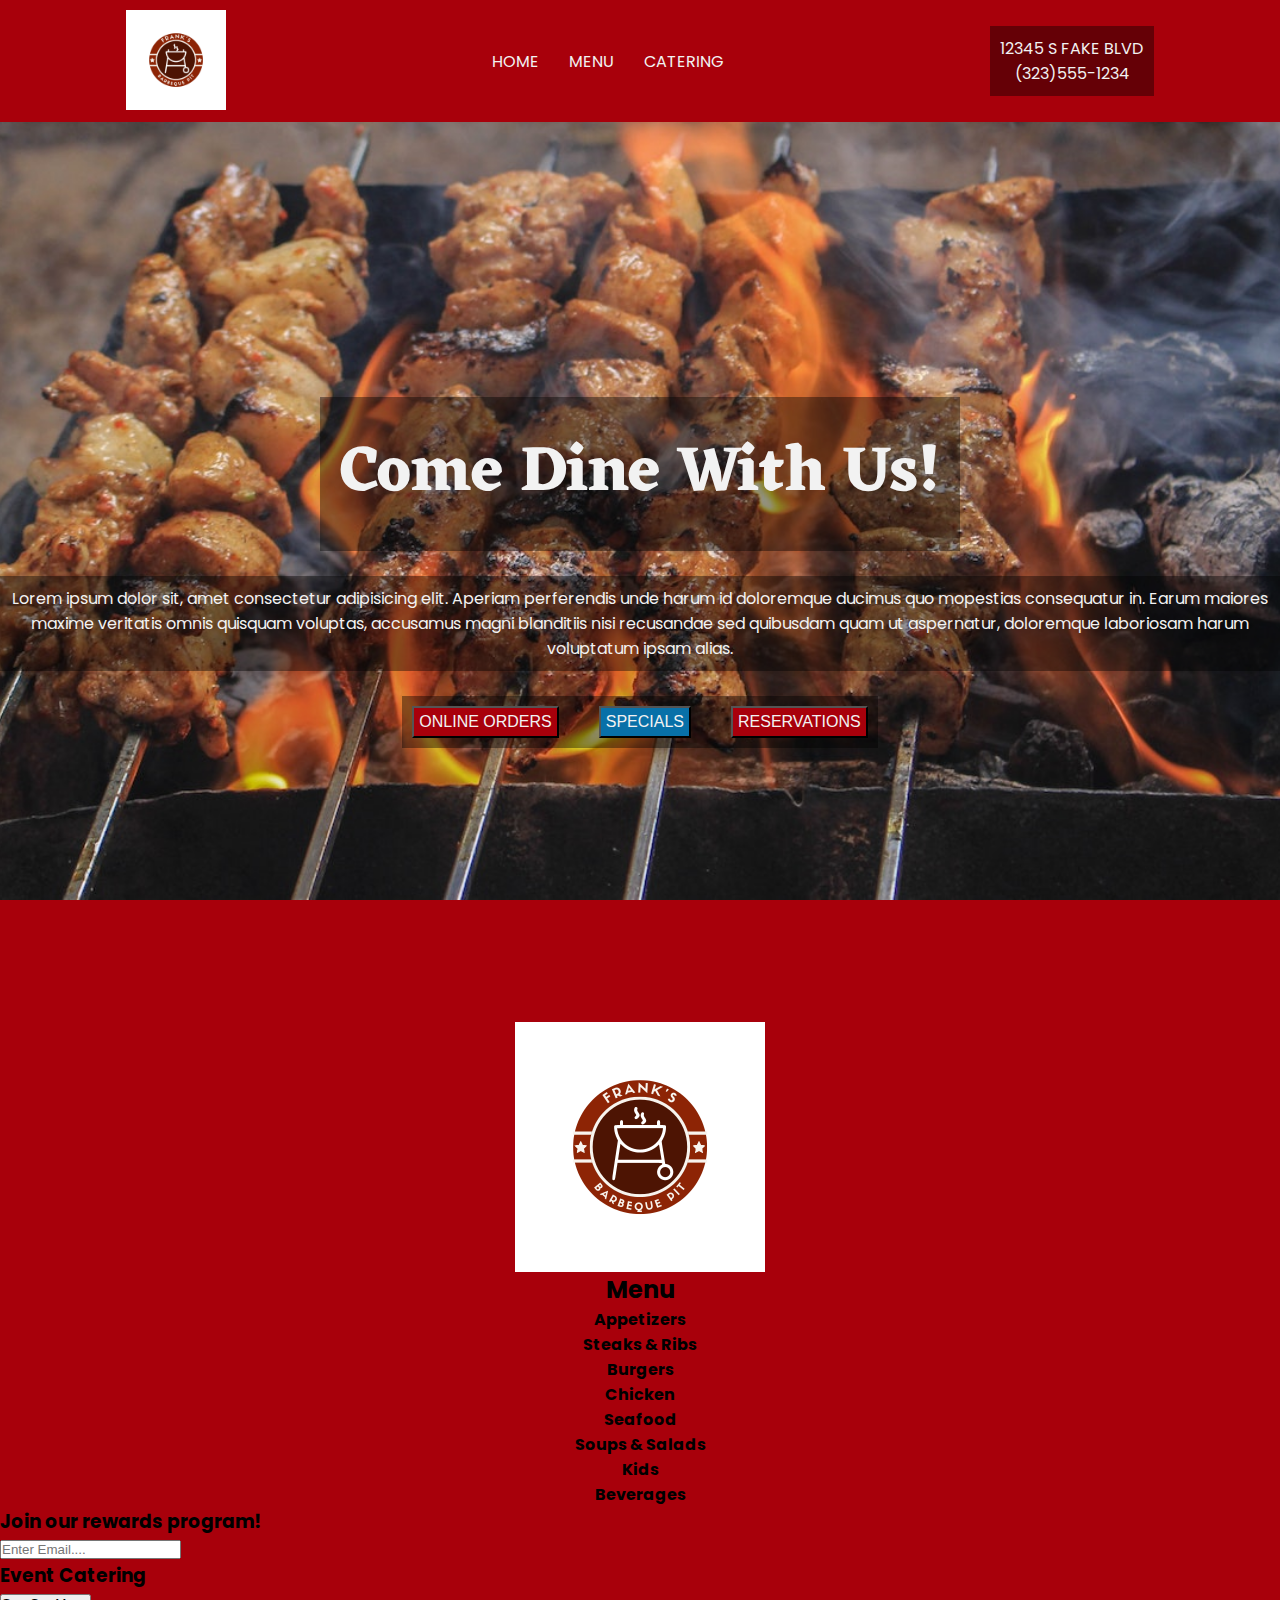
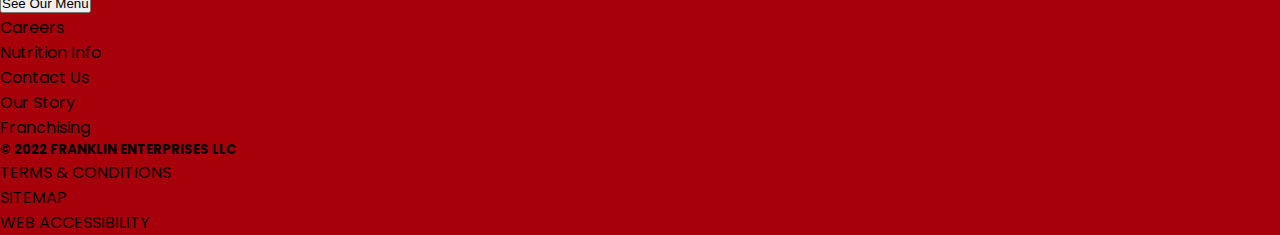
==== index.html @ a1665908 "Initial commit for Frank's BBQ Pit. Most of homepage header and main text finished. Remaining is the" ====
<!DOCTYPE html>
<html lang="en">
    <head>
        <meta charset="utf-8">
        <meta http-equiv="X-UA-Compatible" content="IE=edge">
        <title>Frank's BBQ Pit</title>
        <meta name="description" content="">
        <meta name="viewport" content="width=device-width, initial-scale=1">
        <link rel="stylesheet" href="styles.css">
    </head>
    <body>
        <div class="background">
            <div class="bgpic">
                <header>
                    <div class="logo">
                        <img src="frankslogo.png">
                    </div>
                    <div class="nav">
                        <ul>
                            <li>HOME</li>
                            <li>MENU</li>
                            <li>CATERING</li>
                        </ul>
                    </div>
                    <div class="contact">
                        <p>12345 S FAKE BLVD</p>
                        <p>(323)555-1234</p>
                    </div>
                </header>
                    <div class="main">
                            <div>
                                <h1>Come Dine With Us!</h1>
                            </div>
                            <div>
                                <p class="main-p">Lorem ipsum dolor sit, amet consectetur adipisicing elit. Aperiam perferendis unde 
                                    harum id doloremque ducimus quo mopestias consequatur in. Earum maiores maxime veritatis 
                                    omnis quisquam voluptas, accusamus magni blanditiis nisi recusandae sed quibusdam quam ut aspernatur, 
                                    doloremque laboriosam harum voluptatum ipsam alias.</p>
                           </div>
                    
                            <div class="main-btns">
                                <button class="btns" id="onlineorder">ONLINE ORDERS</button>
                                <button class="btns" id="specials">SPECIALS</button>
                                <button class="btns" id="callahead">RESERVATIONS</button>
                            </div>
                    </div>    
                        <div class="menu-container">
                            <img id="main-logo" src="frankslogo.png">
                            <div>
                                <h2>Menu</h2>
                            </div>
                            <div>
                                <h4>Appetizers</h4>
                            </div>
                            <div>
                                <h4>Steaks & Ribs</h4>
                            </div>
                            <div>
                                <h4>Burgers</h4>
                            </div>
                            <div>
                                <h4>Chicken</h4>
                            </div>
                            <div>
                                <h4>Seafood</h4>
                            </div>
                            <div>
                                <h4>Soups & Salads</h4>
                            </div>
                            <div>
                                <h4>Kids</h4>
                            </div>
                            <div>
                                <h4>Beverages</h4>
                            </div>
                        </div>
                        <div class="rewards">
                            <h3>Join our rewards program!</h3>
                            <input type="email" placeholder="Enter Email....">
                        </div>
                        <div class="catering">
                            <h3>Event Catering</h3>
                            <button>See Our Menu</button>
                        </div>    
            <footer>
                <ul>
                    <li>Careers</li>
                    <li>Nutrition Info</li>
                    <li>Contact Us</li>
                    <li>Our Story</li>
                    <li>Franchising</li>
                </ul>
                <h5>&COPY 2022 FRANKLIN ENTERPRISES LLC</h5>
                <ul>
                    <li>TERMS & CONDITIONS</li>
                    <li>SITEMAP</li>
                    <li>WEB ACCESSIBILITY</li>
                </ul>
            </footer>

        </div>
        <script src="script.js" async defer></script>
    </body>
</html>
---- styles.css ----
/* dark red #A8000B
    red #F50112
    medium red #FF1929
    yellow #F5EF18
    lighter blue #18A7F5
    dark blue #0870A8*/

    @import url('https://fonts.googleapis.com/css2?family=BioRhyme:wght@300;400;700&family=Eczar:wght@400;500;700&family=Poppins:ital,wght@0,300;0,400;0,700;1,300&family=Roboto+Slab:wght@400;600;700&display=swap');
   /* font-family: 'BioRhyme', serif;
   font-family: 'Eczar', serif;
   font-family: 'Roboto Slab', serif;
   font-family:'Poppins', sans serif
   */


* {
    box-sizing:border-box;
    margin:0;
    padding:0;
}

body {
    margin:0 auto;
    background-color:#A8000B;
    height:100%;
    /*font-family:'Eczar'*/
    /*font-family:'roboto slab';*/
    font-family:'poppins';
    /*font-family:'BioRhyme'*/
    
}

header {
    background-color:#A8000B;
    display:flex;
    justify-content:space-around;
    align-items:center;
    color:#f2f2f2;
}

header ul {
    display:flex;
    justify-content:center;
    align-items:center;
}
header li {
    display:flex;
    list-style:none;
    justify-content:center;
    padding:15px;
    font-size:1em;
}

.contact {
    text-align:center;
    background-color:rgba(0, 0, 0, 0.4);
    padding:10px;
}



.bgpic {
    background-image:url(sizzlemeats-md.jpg);
    background-repeat:no-repeat;
    background-size:cover;
    height:100vh;
    background-position:center;
}

.main-p {
    background-color:rgba(0, 0, 0, 0.4);
    padding:10px 10px;
}

.logo {
    margin-top:10px;
    margin-bottom:5px;
}
header img {
    height:100px;
    width:100px;
}

.main {
    height:100vh;
    text-align:center;
    display:flex;
    flex-direction:column;
    justify-content:center;
    align-items:center;
    gap:25px;
    color:#f2f2f2;
}


h1 {
    font-size:4em;
    padding:20px;
    background-color:rgba(0, 0, 0, 0.4);
    font-family:'Eczar', serif;
}

.main-btns {
    display:flex;
    justify-content:center;
    align-items:center;
    gap:40px;
    padding:10px;
    background-color:rgba(0, 0, 0, 0.4);
}
.btns {
    text-align:center;
    padding:5px;
    font-size:1em;
    color:#f2f2f2;
    font-weight:400;
}
#onlineorder {
    background-color:#A8000B;
}

#specials {
    background-color:/*#F5EF18*/
    /*#18A7F5*/
    #0870A8
}

#callahead {
    background-color:#A8000B;
}

.menu-container {
    display:flex;
    flex-direction:column;
    justify-content:center;
    align-items:center;
}

#main-logo {
    width:250px;
    height:auto;

}
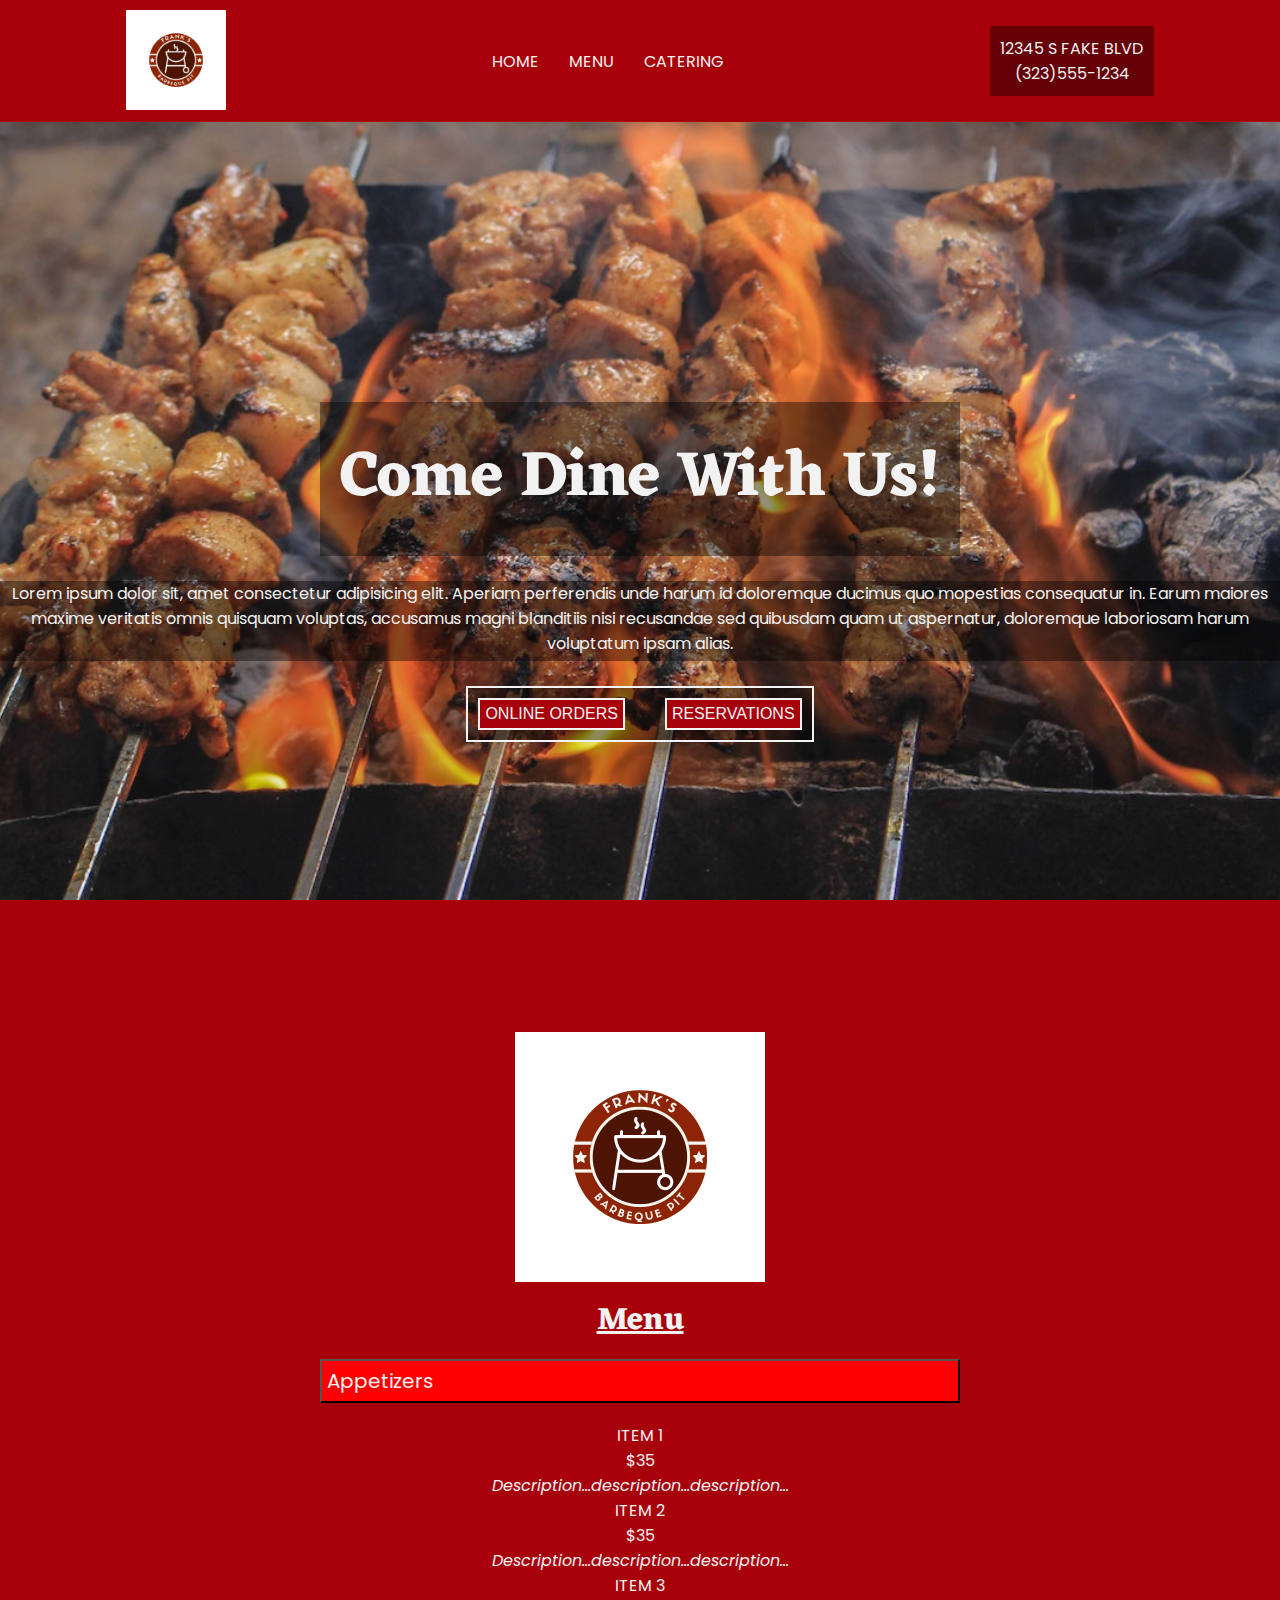
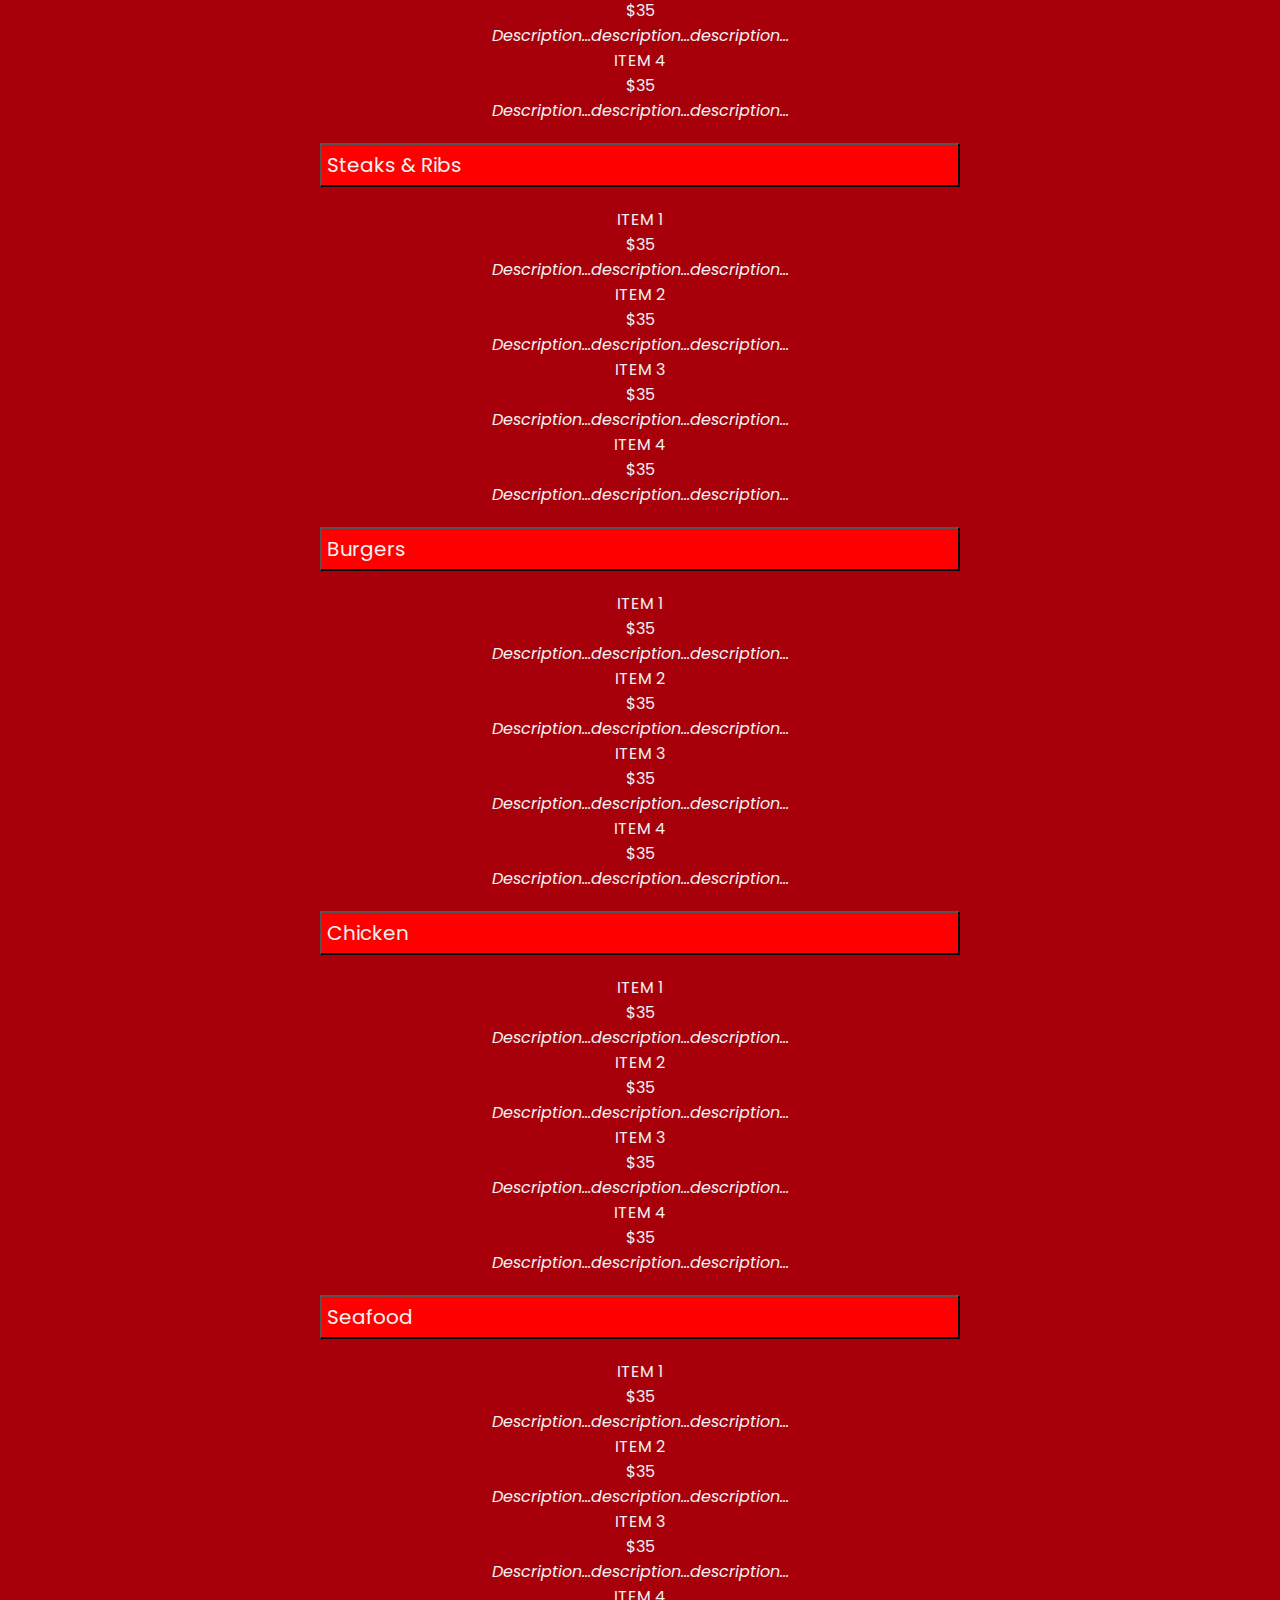
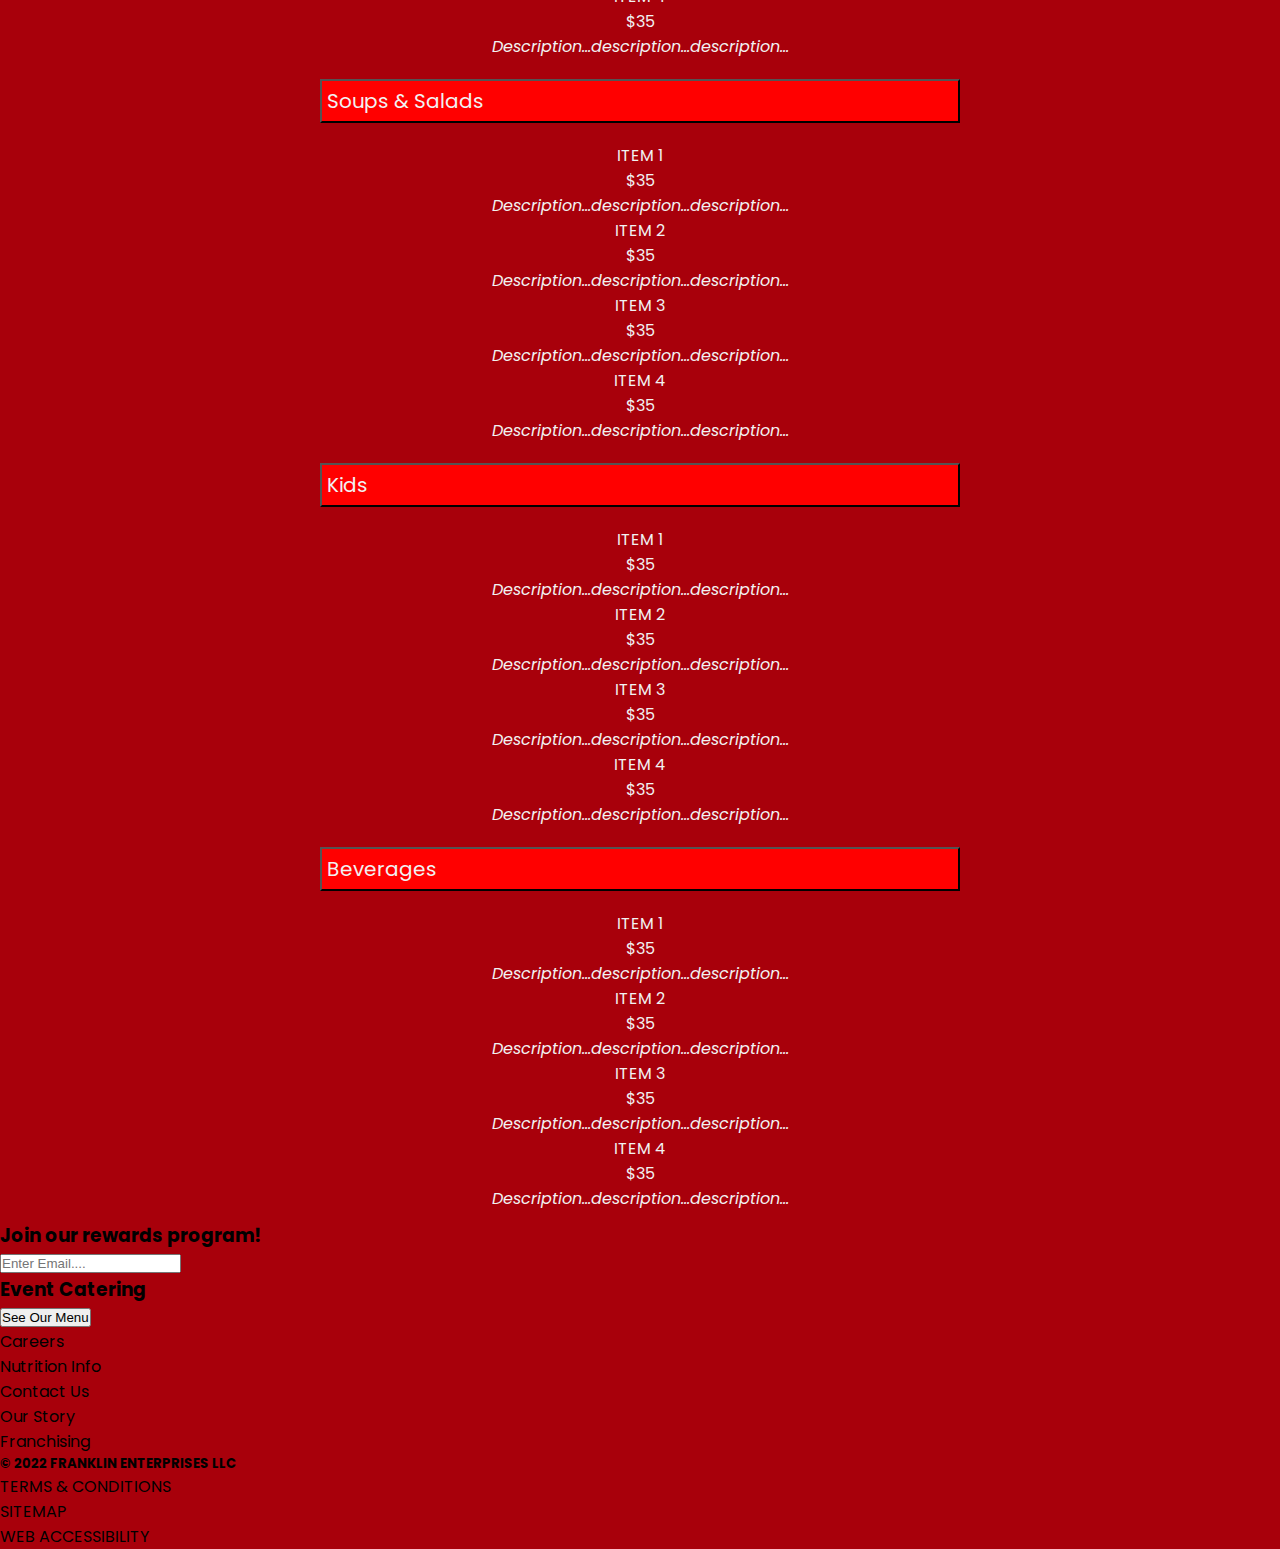
==== commit 342b2063: "Attempted to style and add content to menu items" ====
--- a/index.html
+++ b/index.html
@@ -11,22 +11,24 @@
     <body>
         <div class="background">
             <div class="bgpic">
-                <header>
-                    <div class="logo">
-                        <img src="frankslogo.png">
-                    </div>
-                    <div class="nav">
-                        <ul>
-                            <li>HOME</li>
-                            <li>MENU</li>
-                            <li>CATERING</li>
-                        </ul>
-                    </div>
-                    <div class="contact">
-                        <p>12345 S FAKE BLVD</p>
-                        <p>(323)555-1234</p>
-                    </div>
-                </header>
+                <div>
+                    <header>
+                        <div class="logo">
+                            <img src="frankslogo.png">
+                        </div>
+                        <div class="nav">
+                            <ul>
+                                <li>HOME</li>
+                                <li>MENU</li>
+                                <li>CATERING</li>
+                            </ul>
+                        </div>
+                        <div class="contact">
+                            <p>12345 S FAKE BLVD</p>
+                            <p>(323)555-1234</p>
+                        </div>
+                    </header>
+                </div>
                     <div class="main">
                             <div>
                                 <h1>Come Dine With Us!</h1>
@@ -40,7 +42,6 @@
                     
                             <div class="main-btns">
                                 <button class="btns" id="onlineorder">ONLINE ORDERS</button>
-                                <button class="btns" id="specials">SPECIALS</button>
                                 <button class="btns" id="callahead">RESERVATIONS</button>
                             </div>
                     </div>    
@@ -49,29 +50,204 @@
                             <div>
                                 <h2>Menu</h2>
                             </div>
-                            <div>
-                                <h4>Appetizers</h4>
-                            </div>
-                            <div>
-                                <h4>Steaks & Ribs</h4>
-                            </div>
-                            <div>
-                                <h4>Burgers</h4>
-                            </div>
-                            <div>
-                                <h4>Chicken</h4>
-                            </div>
-                            <div>
-                                <h4>Seafood</h4>
-                            </div>
-                            <div>
-                                <h4>Soups & Salads</h4>
-                            </div>
-                            <div>
-                                <h4>Kids</h4>
-                            </div>
-                            <div>
-                                <h4>Beverages</h4>
+                            <div class="menuoption">
+                                <button class="menu-btn">Appetizers</button>
+                                <div class="menucontent">
+                                    <div>
+                                        <p>ITEM 1</p>
+                                        <span>$35</span>
+                                        <p><em>Description...description...description...</em></p>
+                                    </div>
+                                    <div>
+                                        <p>ITEM 2</p>
+                                        <span>$35</span>
+                                        <p><em>Description...description...description...</em></p>
+                                    </div>
+                                    <div>
+                                        <p>ITEM 3</p>
+                                        <span>$35</span>
+                                        <p><em>Description...description...description...</em></p>
+                                    </div>
+                                    <div>
+                                        <p>ITEM 4</p>
+                                        <span>$35</span>
+                                        <p><em>Description...description...description...</em></p>
+                                    </div>
+                                </div>
+                            </div>
+                            <div class="menuoption">
+                                <button class="menu-btn">Steaks & Ribs</button>
+                                <div class="menucontent">
+                                    <div>
+                                        <p>ITEM 1</p>
+                                        <span>$35</span>
+                                        <p><em>Description...description...description...</em></p>
+                                    </div>
+                                    <div>
+                                        <p>ITEM 2</p>
+                                        <span>$35</span>
+                                        <p><em>Description...description...description...</em></p>
+                                    </div>
+                                    <div>
+                                        <p>ITEM 3</p>
+                                        <span>$35</span>
+                                        <p><em>Description...description...description...</em></p>
+                                    </div>
+                                    <div>
+                                        <p>ITEM 4</p>
+                                        <span>$35</span>
+                                        <p><em>Description...description...description...</em></p>
+                                    </div>
+                            </div>
+                            <div class="menuoption">
+                                <button class="menu-btn">Burgers</button>
+                                <div class="menucontent">
+                                    <div>
+                                        <p>ITEM 1</p>
+                                        <span>$35</span>
+                                        <p><em>Description...description...description...</em></p>
+                                    </div>
+                                    <div>
+                                        <p>ITEM 2</p>
+                                        <span>$35</span>
+                                        <p><em>Description...description...description...</em></p>
+                                    </div>
+                                    <div>
+                                        <p>ITEM 3</p>
+                                        <span>$35</span>
+                                        <p><em>Description...description...description...</em></p>
+                                    </div>
+                                    <div>
+                                        <p>ITEM 4</p>
+                                        <span>$35</span>
+                                        <p><em>Description...description...description...</em></p>
+                                    </div>
+                                </div>
+                            </div>
+                            <div class="menuoption">
+                                <button class="menu-btn">Chicken</button>
+                                <div class="menucontent">
+                                    <div>
+                                        <p>ITEM 1</p>
+                                        <span>$35</span>
+                                        <p><em>Description...description...description...</em></p>
+                                    </div>
+                                    <div>
+                                        <p>ITEM 2</p>
+                                        <span>$35</span>
+                                        <p><em>Description...description...description...</em></p>
+                                    </div>
+                                    <div>
+                                        <p>ITEM 3</p>
+                                        <span>$35</span>
+                                        <p><em>Description...description...description...</em></p>
+                                    </div>
+                                    <div>
+                                        <p>ITEM 4</p>
+                                        <span>$35</span>
+                                        <p><em>Description...description...description...</em></p>
+                                    </div>
+                                </div>
+                            </div>
+                            <div class="menuoption">
+                                <button class="menu-btn">Seafood</button>
+                                <div class="menucontent">
+                                    <div>
+                                        <p>ITEM 1</p>
+                                        <span>$35</span>
+                                        <p><em>Description...description...description...</em></p>
+                                    </div>
+                                    <div>
+                                        <p>ITEM 2</p>
+                                        <span>$35</span>
+                                        <p><em>Description...description...description...</em></p>
+                                    </div>
+                                    <div>
+                                        <p>ITEM 3</p>
+                                        <span>$35</span>
+                                        <p><em>Description...description...description...</em></p>
+                                    </div>
+                                    <div>
+                                        <p>ITEM 4</p>
+                                        <span>$35</span>
+                                        <p><em>Description...description...description...</em></p>
+                                    </div>
+                                </div>
+                            </div>
+                            <div class="menuoption">
+                                <button class="menu-btn">Soups & Salads</button>
+                                <div class="menucontent">
+                                    <div>
+                                        <p>ITEM 1</p>
+                                        <span>$35</span>
+                                        <p><em>Description...description...description...</em></p>
+                                    </div>
+                                    <div>
+                                        <p>ITEM 2</p>
+                                        <span>$35</span>
+                                        <p><em>Description...description...description...</em></p>
+                                    </div>
+                                    <div>
+                                        <p>ITEM 3</p>
+                                        <span>$35</span>
+                                        <p><em>Description...description...description...</em></p>
+                                    </div>
+                                    <div>
+                                        <p>ITEM 4</p>
+                                        <span>$35</span>
+                                        <p><em>Description...description...description...</em></p>
+                                    </div>
+                                </div>
+                            </div>
+                            <div class="menuoption">
+                                <button class="menu-btn">Kids</button>
+                                <div class="menucontent">
+                                    <div>
+                                        <p>ITEM 1</p>
+                                        <span>$35</span>
+                                        <p><em>Description...description...description...</em></p>
+                                    </div>
+                                    <div>
+                                        <p>ITEM 2</p>
+                                        <span>$35</span>
+                                        <p><em>Description...description...description...</em></p>
+                                    </div>
+                                    <div>
+                                        <p>ITEM 3</p>
+                                        <span>$35</span>
+                                        <p><em>Description...description...description...</em></p>
+                                    </div>
+                                    <div>
+                                        <p>ITEM 4</p>
+                                        <span>$35</span>
+                                        <p><em>Description...description...description...</em></p>
+                                    </div>
+                                </div>
+                            </div>
+                            <div class="menuoption">
+                                <button class="menu-btn">Beverages</button>
+                                <div class="menucontent">
+                                    <div>
+                                        <p>ITEM 1</p>
+                                        <span>$35</span>
+                                        <p><em>Description...description...description...</em></p>
+                                    </div>
+                                    <div>
+                                        <p>ITEM 2</p>
+                                        <span>$35</span>
+                                        <p><em>Description...description...description...</em></p>
+                                    </div>
+                                    <div>
+                                        <p>ITEM 3</p>
+                                        <span>$35</span>
+                                        <p><em>Description...description...description...</em></p>
+                                    </div>
+                                    <div>
+                                        <p>ITEM 4</p>
+                                        <span>$35</span>
+                                        <p><em>Description...description...description...</em></p>
+                                    </div>
+                                </div>
                             </div>
                         </div>
                         <div class="rewards">
--- a/styles.css
+++ b/styles.css
@@ -36,6 +36,7 @@
     justify-content:space-around;
     align-items:center;
     color:#f2f2f2;
+    margin:0 auto;
 }
 
 header ul {
@@ -69,7 +70,7 @@
 
 .main-p {
     background-color:rgba(0, 0, 0, 0.4);
-    padding:10px 10px;
+    padding:0 10px 5px 10px;
 }
 
 .logo {
@@ -107,6 +108,7 @@
     gap:40px;
     padding:10px;
     background-color:rgba(0, 0, 0, 0.4);
+    border:2px solid #f2f2f2;
 }
 .btns {
     text-align:center;
@@ -114,6 +116,7 @@
     font-size:1em;
     color:#f2f2f2;
     font-weight:400;
+    border:2px solid #f2f2f2;
 }
 #onlineorder {
     background-color:#A8000B;
@@ -129,15 +132,52 @@
     background-color:#A8000B;
 }
 
-.menu-container {
+/*.menu-container {
     display:flex;
     flex-direction:column;
     justify-content:center;
     align-items:center;
-}
+    color: #f2f2f2;
+    background-color:rgba(0, 0, 0, 0.4);
+}*/
 
 #main-logo {
     width:250px;
     height:auto;
+    margin:10px auto;
+    display:flex;
+    
+}
 
+h2 {
+    font-family:'Eczar', serif;
+    display:flex;
+    justify-content:center;
+    color:#f2f2f2;
+    text-decoration:underline;
+    font-size:2em;
 }
+
+.menuoption {
+    display:flex;
+    flex-direction:column;
+}
+
+.menu-btn {
+    margin:10px 25%;
+    padding:5px;
+    text-align:left;
+    font-size:1.25em;
+    background-color:red;
+    color:#f2f2f2;
+    font-family: 'Poppins', sans-serif;
+}
+.menucontent {
+    
+    flex-direction:column;
+    text-align:center;
+    padding:10px 5px;
+    color:#f2f2f2;
+    gap:10px;
+    /*border:2px solid yellow;*/
+}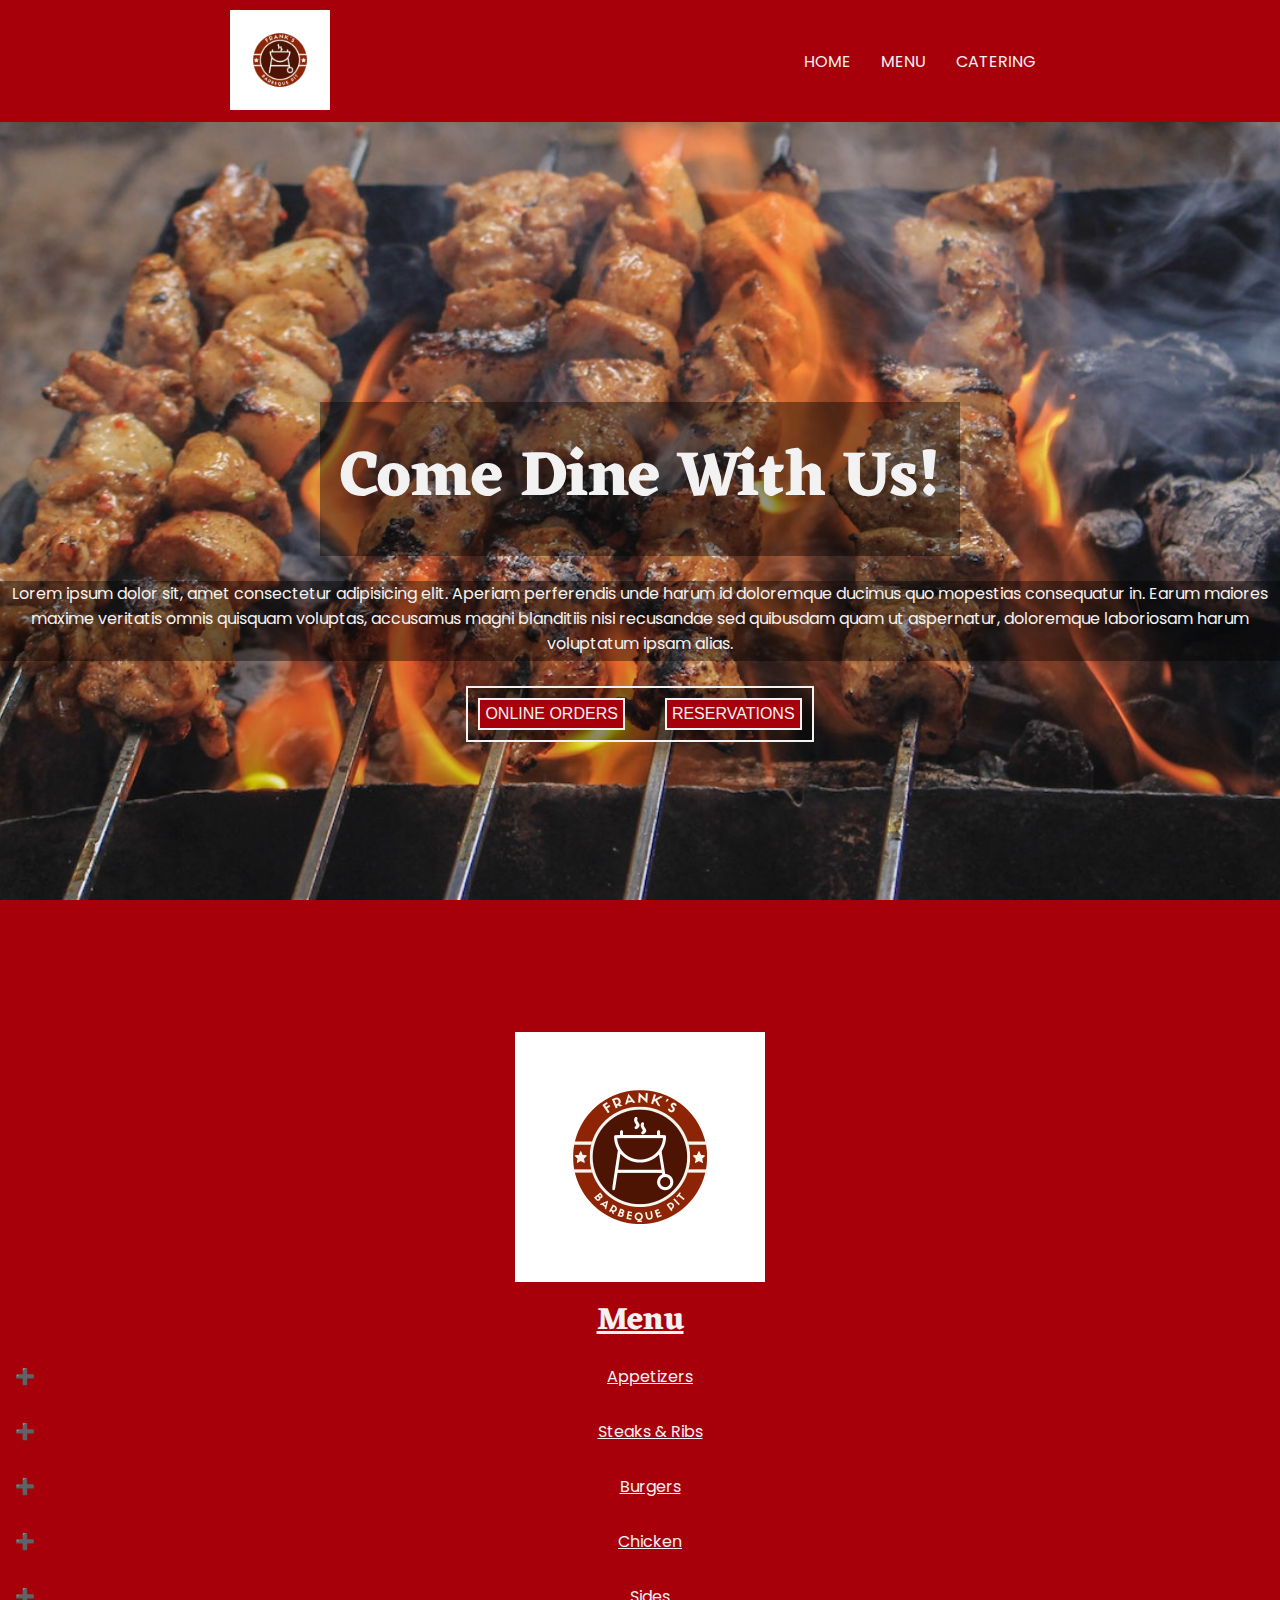
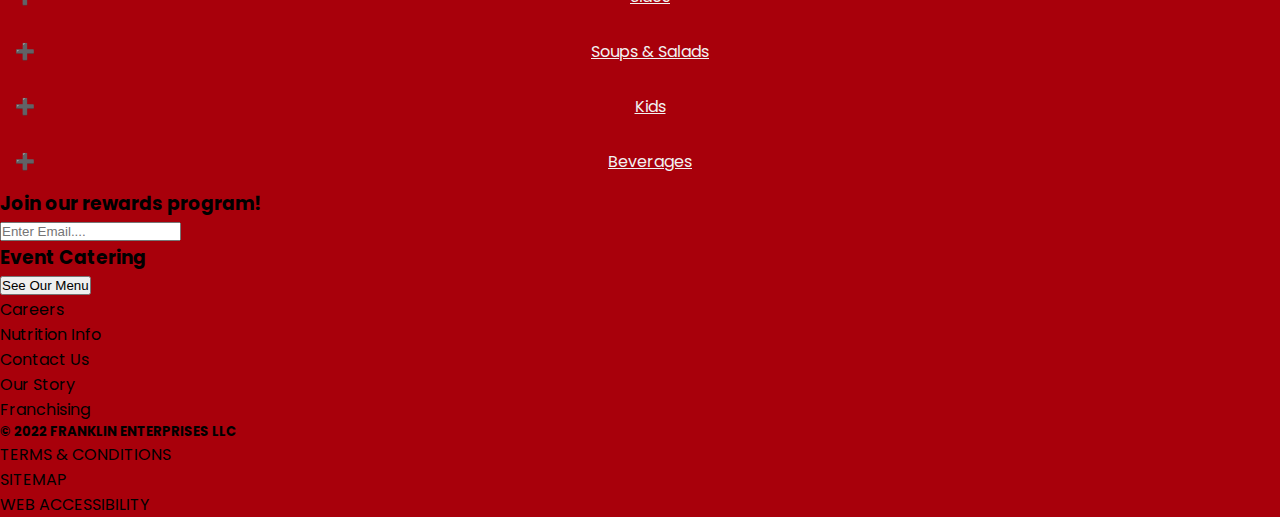
==== commit ab058239: "Added functionality to menu options and the drop down content. Code based on w3 schools collapse. Co" ====
--- a/index.html
+++ b/index.html
@@ -23,10 +23,6 @@
                                 <li>CATERING</li>
                             </ul>
                         </div>
-                        <div class="contact">
-                            <p>12345 S FAKE BLVD</p>
-                            <p>(323)555-1234</p>
-                        </div>
                     </header>
                 </div>
                     <div class="main">
@@ -51,181 +47,181 @@
                                 <h2>Menu</h2>
                             </div>
                             <div class="menuoption">
-                                <button class="menu-btn">Appetizers</button>
-                                <div class="menucontent">
-                                    <div>
-                                        <p>ITEM 1</p>
-                                        <span>$35</span>
-                                        <p><em>Description...description...description...</em></p>
-                                    </div>
-                                    <div>
-                                        <p>ITEM 2</p>
-                                        <span>$35</span>
-                                        <p><em>Description...description...description...</em></p>
-                                    </div>
-                                    <div>
-                                        <p>ITEM 3</p>
-                                        <span>$35</span>
-                                        <p><em>Description...description...description...</em></p>
-                                    </div>
-                                    <div>
-                                        <p>ITEM 4</p>
-                                        <span>$35</span>
-                                        <p><em>Description...description...description...</em></p>
-                                    </div>
-                                </div>
-                            </div>
-                            <div class="menuoption">
-                                <button class="menu-btn">Steaks & Ribs</button>
-                                <div class="menucontent">
-                                    <div>
-                                        <p>ITEM 1</p>
-                                        <span>$35</span>
-                                        <p><em>Description...description...description...</em></p>
-                                    </div>
-                                    <div>
-                                        <p>ITEM 2</p>
-                                        <span>$35</span>
-                                        <p><em>Description...description...description...</em></p>
-                                    </div>
-                                    <div>
-                                        <p>ITEM 3</p>
-                                        <span>$35</span>
-                                        <p><em>Description...description...description...</em></p>
-                                    </div>
-                                    <div>
-                                        <p>ITEM 4</p>
-                                        <span>$35</span>
-                                        <p><em>Description...description...description...</em></p>
-                                    </div>
-                            </div>
-                            <div class="menuoption">
-                                <button class="menu-btn">Burgers</button>
-                                <div class="menucontent">
-                                    <div>
-                                        <p>ITEM 1</p>
-                                        <span>$35</span>
-                                        <p><em>Description...description...description...</em></p>
-                                    </div>
-                                    <div>
-                                        <p>ITEM 2</p>
-                                        <span>$35</span>
-                                        <p><em>Description...description...description...</em></p>
-                                    </div>
-                                    <div>
-                                        <p>ITEM 3</p>
-                                        <span>$35</span>
-                                        <p><em>Description...description...description...</em></p>
-                                    </div>
-                                    <div>
-                                        <p>ITEM 4</p>
-                                        <span>$35</span>
-                                        <p><em>Description...description...description...</em></p>
-                                    </div>
-                                </div>
-                            </div>
-                            <div class="menuoption">
-                                <button class="menu-btn">Chicken</button>
-                                <div class="menucontent">
-                                    <div>
-                                        <p>ITEM 1</p>
-                                        <span>$35</span>
-                                        <p><em>Description...description...description...</em></p>
-                                    </div>
-                                    <div>
-                                        <p>ITEM 2</p>
-                                        <span>$35</span>
-                                        <p><em>Description...description...description...</em></p>
-                                    </div>
-                                    <div>
-                                        <p>ITEM 3</p>
-                                        <span>$35</span>
-                                        <p><em>Description...description...description...</em></p>
-                                    </div>
-                                    <div>
-                                        <p>ITEM 4</p>
-                                        <span>$35</span>
-                                        <p><em>Description...description...description...</em></p>
-                                    </div>
-                                </div>
-                            </div>
-                            <div class="menuoption">
-                                <button class="menu-btn">Seafood</button>
-                                <div class="menucontent">
-                                    <div>
-                                        <p>ITEM 1</p>
-                                        <span>$35</span>
-                                        <p><em>Description...description...description...</em></p>
-                                    </div>
-                                    <div>
-                                        <p>ITEM 2</p>
-                                        <span>$35</span>
-                                        <p><em>Description...description...description...</em></p>
-                                    </div>
-                                    <div>
-                                        <p>ITEM 3</p>
-                                        <span>$35</span>
-                                        <p><em>Description...description...description...</em></p>
-                                    </div>
-                                    <div>
-                                        <p>ITEM 4</p>
-                                        <span>$35</span>
-                                        <p><em>Description...description...description...</em></p>
-                                    </div>
-                                </div>
-                            </div>
-                            <div class="menuoption">
-                                <button class="menu-btn">Soups & Salads</button>
-                                <div class="menucontent">
-                                    <div>
-                                        <p>ITEM 1</p>
-                                        <span>$35</span>
-                                        <p><em>Description...description...description...</em></p>
-                                    </div>
-                                    <div>
-                                        <p>ITEM 2</p>
-                                        <span>$35</span>
-                                        <p><em>Description...description...description...</em></p>
-                                    </div>
-                                    <div>
-                                        <p>ITEM 3</p>
-                                        <span>$35</span>
-                                        <p><em>Description...description...description...</em></p>
-                                    </div>
-                                    <div>
-                                        <p>ITEM 4</p>
-                                        <span>$35</span>
-                                        <p><em>Description...description...description...</em></p>
-                                    </div>
-                                </div>
-                            </div>
-                            <div class="menuoption">
-                                <button class="menu-btn">Kids</button>
-                                <div class="menucontent">
-                                    <div>
-                                        <p>ITEM 1</p>
-                                        <span>$35</span>
-                                        <p><em>Description...description...description...</em></p>
-                                    </div>
-                                    <div>
-                                        <p>ITEM 2</p>
-                                        <span>$35</span>
-                                        <p><em>Description...description...description...</em></p>
-                                    </div>
-                                    <div>
-                                        <p>ITEM 3</p>
-                                        <span>$35</span>
-                                        <p><em>Description...description...description...</em></p>
-                                    </div>
-                                    <div>
-                                        <p>ITEM 4</p>
-                                        <span>$35</span>
-                                        <p><em>Description...description...description...</em></p>
-                                    </div>
-                                </div>
-                            </div>
-                            <div class="menuoption">
-                                <button class="menu-btn">Beverages</button>
+                                <button type="button" type="button" class="menu-btn">Appetizers</button>
+                                <div class="menucontent">
+                                    <div>
+                                        <p>ITEM 1</p>
+                                        <p>$35</p>
+                                        <p><em>Description...description...description...</em></p>
+                                    </div>
+                                    <div>
+                                        <p>ITEM 2</p>
+                                        <p>$35</p>
+                                        <p><em>Description...description...description...</em></p>
+                                    </div>
+                                    <div>
+                                        <p>ITEM 3</p>
+                                        <p>$35</p>
+                                        <p><em>Description...description...description...</em></p>
+                                    </div>
+                                    <div>
+                                        <p>ITEM 4</p>
+                                        <p>$35</p>
+                                        <p><em>Description...description...description...</em></p>
+                                    </div>
+                                </div>
+                            </div>
+                            <div class="menuoption">
+                                <button type="button" type="button" class="menu-btn">Steaks & Ribs</button>
+                                <div class="menucontent">
+                                    <div>
+                                        <p>ITEM 1</p>
+                                        <span>$35</span>
+                                        <p><em>Description...description...description...</em></p>
+                                    </div>
+                                    <div>
+                                        <p>ITEM 2</p>
+                                        <span>$35</span>
+                                        <p><em>Description...description...description...</em></p>
+                                    </div>
+                                    <div>
+                                        <p>ITEM 3</p>
+                                        <span>$35</span>
+                                        <p><em>Description...description...description...</em></p>
+                                    </div>
+                                    <div>
+                                        <p>ITEM 4</p>
+                                        <span>$35</span>
+                                        <p><em>Description...description...description...</em></p>
+                                    </div>
+                            </div>
+                            <div class="menuoption">
+                                <button type="button" class="menu-btn">Burgers</button>
+                                <div class="menucontent">
+                                    <div>
+                                        <p>ITEM 1</p>
+                                        <span>$35</span>
+                                        <p><em>Description...description...description...</em></p>
+                                    </div>
+                                    <div>
+                                        <p>ITEM 2</p>
+                                        <span>$35</span>
+                                        <p><em>Description...description...description...</em></p>
+                                    </div>
+                                    <div>
+                                        <p>ITEM 3</p>
+                                        <span>$35</span>
+                                        <p><em>Description...description...description...</em></p>
+                                    </div>
+                                    <div>
+                                        <p>ITEM 4</p>
+                                        <span>$35</span>
+                                        <p><em>Description...description...description...</em></p>
+                                    </div>
+                                </div>
+                            </div>
+                            <div class="menuoption">
+                                <button type="button" class="menu-btn">Chicken</button>
+                                <div class="menucontent">
+                                    <div>
+                                        <p>ITEM 1</p>
+                                        <span>$35</span>
+                                        <p><em>Description...description...description...</em></p>
+                                    </div>
+                                    <div>
+                                        <p>ITEM 2</p>
+                                        <span>$35</span>
+                                        <p><em>Description...description...description...</em></p>
+                                    </div>
+                                    <div>
+                                        <p>ITEM 3</p>
+                                        <span>$35</span>
+                                        <p><em>Description...description...description...</em></p>
+                                    </div>
+                                    <div>
+                                        <p>ITEM 4</p>
+                                        <span>$35</span>
+                                        <p><em>Description...description...description...</em></p>
+                                    </div>
+                                </div>
+                            </div>
+                            <div class="menuoption">
+                                <button type="button" class="menu-btn">Sides</button>
+                                <div class="menucontent">
+                                    <div>
+                                        <p>ITEM 1</p>
+                                        <span>$35</span>
+                                        <p><em>Description...description...description...</em></p>
+                                    </div>
+                                    <div>
+                                        <p>ITEM 2</p>
+                                        <span>$35</span>
+                                        <p><em>Description...description...description...</em></p>
+                                    </div>
+                                    <div>
+                                        <p>ITEM 3</p>
+                                        <span>$35</span>
+                                        <p><em>Description...description...description...</em></p>
+                                    </div>
+                                    <div>
+                                        <p>ITEM 4</p>
+                                        <span>$35</span>
+                                        <p><em>Description...description...description...</em></p>
+                                    </div>
+                                </div>
+                            </div>
+                            <div class="menuoption">
+                                <button type="button" class="menu-btn">Soups & Salads</button>
+                                <div class="menucontent">
+                                    <div>
+                                        <p>ITEM 1</p>
+                                        <span>$35</span>
+                                        <p><em>Description...description...description...</em></p>
+                                    </div>
+                                    <div>
+                                        <p>ITEM 2</p>
+                                        <span>$35</span>
+                                        <p><em>Description...description...description...</em></p>
+                                    </div>
+                                    <div>
+                                        <p>ITEM 3</p>
+                                        <span>$35</span>
+                                        <p><em>Description...description...description...</em></p>
+                                    </div>
+                                    <div>
+                                        <p>ITEM 4</p>
+                                        <span>$35</span>
+                                        <p><em>Description...description...description...</em></p>
+                                    </div>
+                                </div>
+                            </div>
+                            <div class="menuoption">
+                                <button type="button" class="menu-btn">Kids</button>
+                                <div class="menucontent">
+                                    <div>
+                                        <p>ITEM 1</p>
+                                        <span>$35</span>
+                                        <p><em>Description...description...description...</em></p>
+                                    </div>
+                                    <div>
+                                        <p>ITEM 2</p>
+                                        <span>$35</span>
+                                        <p><em>Description...description...description...</em></p>
+                                    </div>
+                                    <div>
+                                        <p>ITEM 3</p>
+                                        <span>$35</span>
+                                        <p><em>Description...description...description...</em></p>
+                                    </div>
+                                    <div>
+                                        <p>ITEM 4</p>
+                                        <span>$35</span>
+                                        <p><em>Description...description...description...</em></p>
+                                    </div>
+                                </div>
+                            </div>
+                            <div class="menuoption">
+                                <button type="button" class="menu-btn">Beverages</button>
                                 <div class="menucontent">
                                     <div>
                                         <p>ITEM 1</p>
--- a/styles.css
+++ b/styles.css
@@ -25,7 +25,7 @@
     height:100%;
     /*font-family:'Eczar'*/
     /*font-family:'roboto slab';*/
-    font-family:'poppins';
+    font-family:'poppins', sans-serif;
     /*font-family:'BioRhyme'*/
     
 }
@@ -154,8 +154,8 @@
     display:flex;
     justify-content:center;
     color:#f2f2f2;
+    font-size:2em;
     text-decoration:underline;
-    font-size:2em;
 }
 
 .menuoption {
@@ -163,7 +163,7 @@
     flex-direction:column;
 }
 
-.menu-btn {
+/*.menu-btn {
     margin:10px 25%;
     padding:5px;
     text-align:left;
@@ -171,13 +171,49 @@
     background-color:red;
     color:#f2f2f2;
     font-family: 'Poppins', sans-serif;
-}
-.menucontent {
+}*/
+/*.menucontent {
     
     flex-direction:column;
     text-align:center;
     padding:10px 5px;
     color:#f2f2f2;
     gap:10px;
-    /*border:2px solid yellow;*/
-}+    border:2px solid yellow;*/
+
+
+.menu-btn {
+    background-color: #A8000B;
+    color: #f2f2f2;
+    cursor: pointer;
+    padding: 15px;
+    width: 100%;
+    border: none;
+    text-align: center;
+    outline: none;
+    font-size: 1em;
+    font-family:'Poppins', sans-serif;
+    text-decoration:underline;
+  }
+
+  .active, .menu-btn:hover {
+    background-color: #F50112;
+  }
+
+  .menucontent {
+    padding: 0 18px;
+    display: none;
+    overflow: hidden;
+    background-color: #f2f2f2;
+  }
+
+  .menu-btn:after {
+    content: '\02795'; /* Unicode character for "plus" sign (+) */
+    font-size: 1em;
+    float:left;
+  }
+  
+  .active:after {
+    content: "\2796"; /* Unicode character for "minus" sign (-) */
+    float:right;
+  }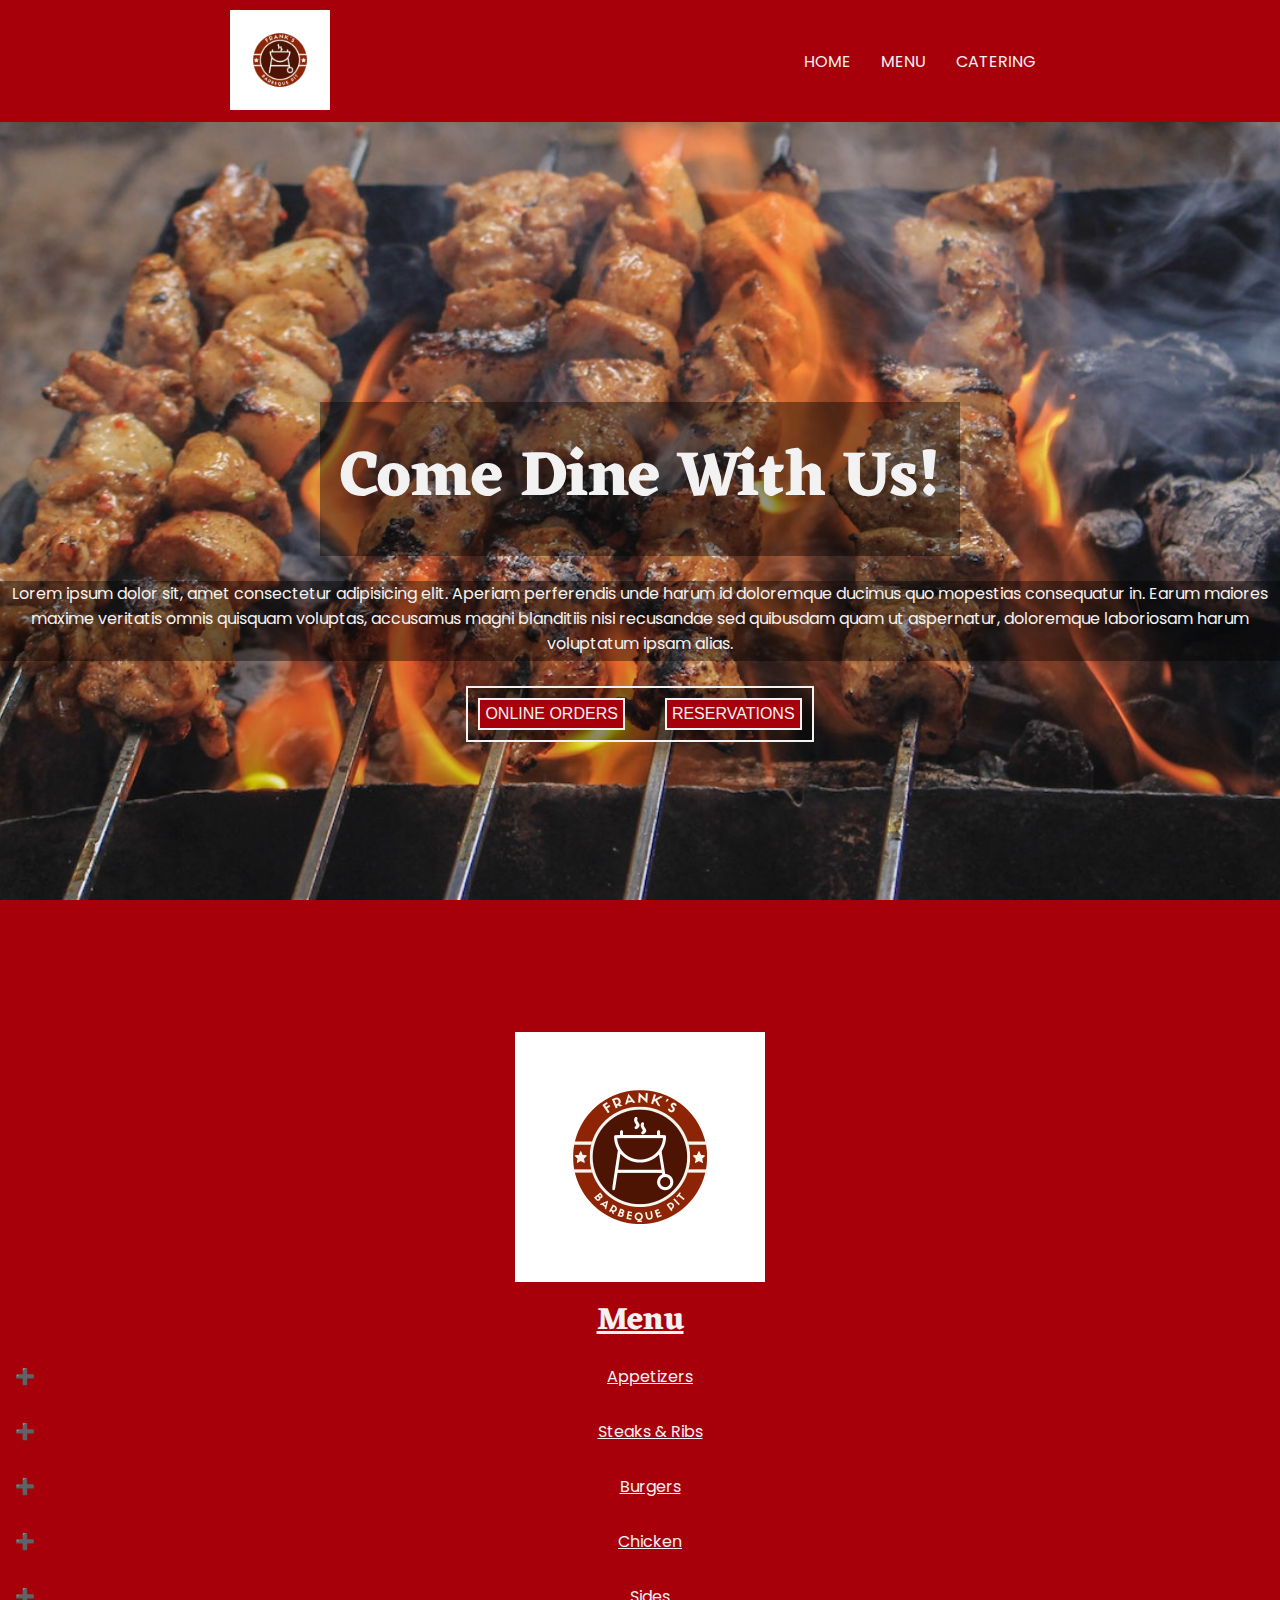
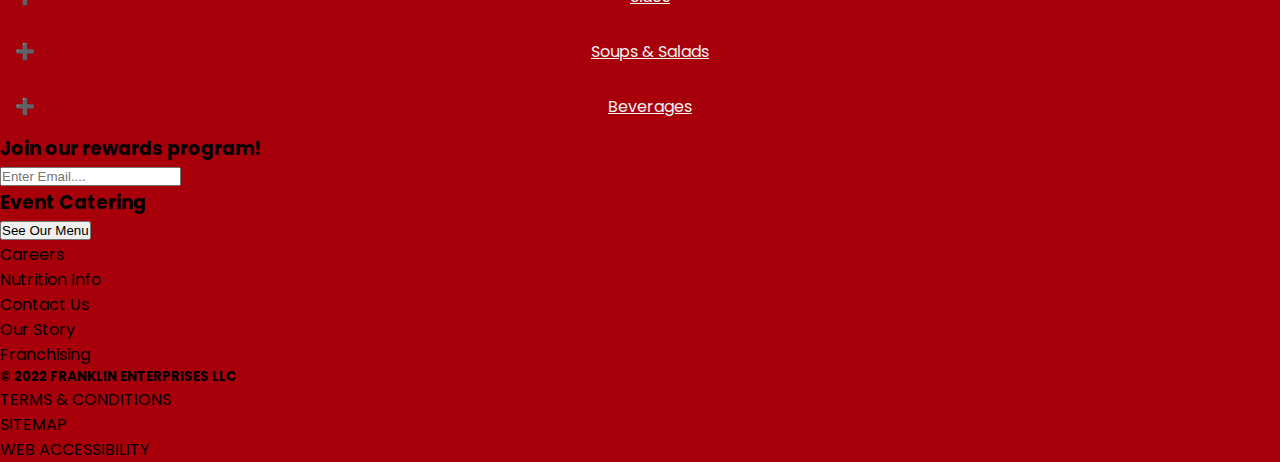
==== commit 737844de: "Finished menu. Titles of items are now bold. Content finished." ====
--- a/index.html
+++ b/index.html
@@ -3,10 +3,11 @@
     <head>
         <meta charset="utf-8">
         <meta http-equiv="X-UA-Compatible" content="IE=edge">
-        <title>Frank's BBQ Pit</title>
+        <title>Frank's BBQ Pit - Home</title>
         <meta name="description" content="">
         <meta name="viewport" content="width=device-width, initial-scale=1">
         <link rel="stylesheet" href="styles.css">
+        
     </head>
     <body>
         <div class="background">
@@ -18,7 +19,7 @@
                         </div>
                         <div class="nav">
                             <ul>
-                                <li>HOME</li>
+                                <a href="index.html"><li>HOME</li></a>
                                 <li>MENU</li>
                                 <li>CATERING</li>
                             </ul>
@@ -37,8 +38,8 @@
                            </div>
                     
                             <div class="main-btns">
-                                <button class="btns" id="onlineorder">ONLINE ORDERS</button>
-                                <button class="btns" id="callahead">RESERVATIONS</button>
+                                <button class="btns" id="onlineorder" onclick="buttonOutOfOrderAlert()">ONLINE ORDERS</button>
+                                <button class="btns" id="callahead" onclick="buttonOutOfOrderAlert()">RESERVATIONS</button>
                             </div>
                     </div>    
                         <div class="menu-container">
@@ -50,24 +51,50 @@
                                 <button type="button" type="button" class="menu-btn">Appetizers</button>
                                 <div class="menucontent">
                                     <div>
-                                        <p>ITEM 1</p>
-                                        <p>$35</p>
-                                        <p><em>Description...description...description...</em></p>
-                                    </div>
-                                    <div>
-                                        <p>ITEM 2</p>
-                                        <p>$35</p>
-                                        <p><em>Description...description...description...</em></p>
-                                    </div>
-                                    <div>
-                                        <p>ITEM 3</p>
-                                        <p>$35</p>
-                                        <p><em>Description...description...description...</em></p>
-                                    </div>
-                                    <div>
-                                        <p>ITEM 4</p>
-                                        <p>$35</p>
-                                        <p><em>Description...description...description...</em></p>
+                                        <p class="itemtitle">BBQ SKEWERS</p>
+                                        <p>$13.95</p>
+                                        <p><em>Available in Steak, Chicken, Pork, Shrimp, or Veggie</em></p>
+                                    </div>
+                                    <div>
+                                        <p class="itemtitle">MAC N' CHEESE BITES</p>
+                                        <p>$9.95</p>
+                                        <p><em>Fried stuffed mac n' cheese</em></p>
+                                    </div>
+                                    <div>
+                                        <p class="itemtitle">FRIED CATFISH NUGGETS</p>
+                                        <p>$9.95</p>
+                                        <p><em>Catfish nuggets that have been beer-battered and deep-fried</em></p>
+                                    </div>
+                                    <div>
+                                        <p class="itemtitle">BBQ FRIES</p>
+                                        <p>$12.95</p>
+                                        <p><em>Seasoned french fries topped with shredded BBQ pork and drizzled with our house BBQ sauce</em></p>
+                                    </div>
+                                    <div>
+                                        <table>
+                                            <thead>
+                                                <td class="itemtitle">CHICKEN WINGS</td>
+                                            </thead>
+                                            <tbody>
+                                                <tr>
+                                                    <td>10 PCS</td>
+                                                    <td>$12.95</td>
+                                                </tr>
+                                                <tr>
+                                                    <td>20 PCS</td>
+                                                    <td>$16.95</td>
+                                                </tr>
+                                                <tr>
+                                                    <td>40 PCS</td>
+                                                    <td>$35.95</td>
+                                                </tr>
+                                                <tr>
+                                                    <td>75 PCS</td>
+                                                    <td>$60.95</td>
+                                                </tr>
+                                            </tbody>
+                                        </table>
+                                        <p><em>Available in Hot BBQ, House BBQ, Sweet BBQ, Buffalo, Spicy Garlic, Lemon Pepper and Plain </em></p>
                                     </div>
                                 </div>
                             </div>
@@ -75,48 +102,51 @@
                                 <button type="button" type="button" class="menu-btn">Steaks & Ribs</button>
                                 <div class="menucontent">
                                     <div>
-                                        <p>ITEM 1</p>
-                                        <span>$35</span>
-                                        <p><em>Description...description...description...</em></p>
-                                    </div>
-                                    <div>
-                                        <p>ITEM 2</p>
-                                        <span>$35</span>
-                                        <p><em>Description...description...description...</em></p>
-                                    </div>
-                                    <div>
-                                        <p>ITEM 3</p>
-                                        <span>$35</span>
-                                        <p><em>Description...description...description...</em></p>
-                                    </div>
-                                    <div>
-                                        <p>ITEM 4</p>
-                                        <span>$35</span>
-                                        <p><em>Description...description...description...</em></p>
+                                        <p><em>Choice of 2 sides for all steak and rib platters</em></p>
+                                    </div>
+                                    <div>
+                                        <p class="itemtitle">SIRLOIN</p>
+                                        <span>$12.95</span>
+                                        <p><em>Available in 6oz, 8oz (+$1.95) or 10oz (+$3.95)</em></p>
+                                    </div>
+                                    <div>
+                                        <p class="itemtitle">RIBEYE</p>
+                                        <span>$18.95</span>
+                                        <p><em>Available in 10oz and 16oz (+$3.95)</em></p>
+                                    </div>
+                                    <div>
+                                        <p class="itemtitle">HALF RACK OF RIBS</p>
+                                        <span>$9.95</span>
+                                        <p><em>Half rack of ribs in House BBQ sauce</em></p>
+                                    </div>
+                                    <div>
+                                        <p class="itemtitle">FULL RACK OF RIBS</p>
+                                        <span>$16.95</span>
+                                        <p><em>Full rack of ribs in House BBQ sauce</em></p>
                                     </div>
                             </div>
                             <div class="menuoption">
                                 <button type="button" class="menu-btn">Burgers</button>
                                 <div class="menucontent">
                                     <div>
-                                        <p>ITEM 1</p>
-                                        <span>$35</span>
-                                        <p><em>Description...description...description...</em></p>
-                                    </div>
-                                    <div>
-                                        <p>ITEM 2</p>
-                                        <span>$35</span>
-                                        <p><em>Description...description...description...</em></p>
-                                    </div>
-                                    <div>
-                                        <p>ITEM 3</p>
-                                        <span>$35</span>
-                                        <p><em>Description...description...description...</em></p>
-                                    </div>
-                                    <div>
-                                        <p>ITEM 4</p>
-                                        <span>$35</span>
-                                        <p><em>Description...description...description...</em></p>
+                                        <p class="itemtitle">FRANK'S CHEESEBURGER</p>
+                                        <span>$9.95</span>
+                                        <p><em>Topped with lettuce, tomato, pickle and onion. Choice of cheese: American, Cheddar, Pepperjack, and White Cheddar. House chili served on the side</em></p>
+                                    </div>
+                                    <div>
+                                        <p class="itemtitle">WESTERN BBQ CHEESEBURGER</p>
+                                        <span>$10.95</span>
+                                        <p><em>Topped with fried onion rings and House BBQ sauce</em></p>
+                                    </div>
+                                    <div>
+                                        <p class="itemtitle">PEPPERED BACON CHEESEBURGER</p>
+                                        <span>$12.95</span>
+                                        <p><em>Topped with pepper jack cheese, lettuce, tomato, House BBQ sauce, and 3 strips of peppered bacon</em></p>
+                                    </div>
+                                    <div>
+                                        <p class="itemtitle">THE HOT ONE</p>
+                                        <span>$13.95</span>
+                                        <p><em>Our spiciest item! Burger topped with pepperjack cheese, jalapenos, green chili, and served open-faced with a side of Ghost Pepper sauce</em></p>
                                     </div>
                                 </div>
                             </div>
@@ -124,24 +154,27 @@
                                 <button type="button" class="menu-btn">Chicken</button>
                                 <div class="menucontent">
                                     <div>
-                                        <p>ITEM 1</p>
-                                        <span>$35</span>
-                                        <p><em>Description...description...description...</em></p>
-                                    </div>
-                                    <div>
-                                        <p>ITEM 2</p>
-                                        <span>$35</span>
-                                        <p><em>Description...description...description...</em></p>
-                                    </div>
-                                    <div>
-                                        <p>ITEM 3</p>
-                                        <span>$35</span>
-                                        <p><em>Description...description...description...</em></p>
-                                    </div>
-                                    <div>
-                                        <p>ITEM 4</p>
-                                        <span>$35</span>
-                                        <p><em>Description...description...description...</em></p>
+                                        <p><em>All burgers come with a side of seasoned fries</em></p>
+                                    </div>
+                                    <div>
+                                        <p class="itemtitle">HALF BBQ CHICKEN</p>
+                                        <span>$14.95</span>
+                                        <p><em>Half chicken smothered in House BBQ sauce</em></p>
+                                    </div>
+                                    <div>
+                                        <p class="itemtitle">BBQ CHICKEN SLIDERS</p>
+                                        <span>$12.95</span>
+                                        <p><em>3 Chicken Sliders covered in House BBQ sauce</em></p>
+                                    </div>
+                                    <div>
+                                        <p class="itemtitle">KICKIN' CHICKEN</p>
+                                        <span>$11.95</span>
+                                        <p><em>Chicken sandwich topped with House BBQ sauce, jalapenos, and pepperjack cheese</em></p>
+                                    </div>
+                                    <div>
+                                        <p class="itemtitle">FULL BBQ CHICKEN</p>
+                                        <span>$17.95</span>
+                                        <p><em>Full chicken topped with House BBQ sauce</em></p>
                                     </div>
                                 </div>
                             </div>
@@ -149,99 +182,100 @@
                                 <button type="button" class="menu-btn">Sides</button>
                                 <div class="menucontent">
                                     <div>
-                                        <p>ITEM 1</p>
-                                        <span>$35</span>
-                                        <p><em>Description...description...description...</em></p>
-                                    </div>
-                                    <div>
-                                        <p>ITEM 2</p>
-                                        <span>$35</span>
-                                        <p><em>Description...description...description...</em></p>
-                                    </div>
-                                    <div>
-                                        <p>ITEM 3</p>
-                                        <span>$35</span>
-                                        <p><em>Description...description...description...</em></p>
-                                    </div>
-                                    <div>
-                                        <p>ITEM 4</p>
-                                        <span>$35</span>
-                                        <p><em>Description...description...description...</em></p>
-                                    </div>
+                                        <p><em>Ala Carte $5.95</em></p>
+                                        <p>Fried Okra</p>
+                                        <p>Hush Puppies</p>
+                                        <p>Coleslaw</p>
+                                        <p>Potato Salad</p>
+                                        <p>Seasoned Fries</p>
+                                        <p>Collard Greens</p>
+                                        <p>Baked Beans</p>
+                                        <p>Corn Bread</p>
+                                        <p>Mashed Potatoes</p>
+                                    </div>
+                                        
                                 </div>
                             </div>
                             <div class="menuoption">
                                 <button type="button" class="menu-btn">Soups & Salads</button>
                                 <div class="menucontent">
                                     <div>
-                                        <p>ITEM 1</p>
-                                        <span>$35</span>
-                                        <p><em>Description...description...description...</em></p>
-                                    </div>
-                                    <div>
-                                        <p>ITEM 2</p>
-                                        <span>$35</span>
-                                        <p><em>Description...description...description...</em></p>
-                                    </div>
-                                    <div>
-                                        <p>ITEM 3</p>
-                                        <span>$35</span>
-                                        <p><em>Description...description...description...</em></p>
-                                    </div>
-                                    <div>
-                                        <p>ITEM 4</p>
-                                        <span>$35</span>
-                                        <p><em>Description...description...description...</em></p>
-                                    </div>
-                                </div>
-                            </div>
-                            <div class="menuoption">
-                                <button type="button" class="menu-btn">Kids</button>
-                                <div class="menucontent">
-                                    <div>
-                                        <p>ITEM 1</p>
-                                        <span>$35</span>
-                                        <p><em>Description...description...description...</em></p>
-                                    </div>
-                                    <div>
-                                        <p>ITEM 2</p>
-                                        <span>$35</span>
-                                        <p><em>Description...description...description...</em></p>
-                                    </div>
-                                    <div>
-                                        <p>ITEM 3</p>
-                                        <span>$35</span>
-                                        <p><em>Description...description...description...</em></p>
-                                    </div>
-                                    <div>
-                                        <p>ITEM 4</p>
-                                        <span>$35</span>
-                                        <p><em>Description...description...description...</em></p>
+                                        <p class="itemtitle">SOUP OF THE DAY</p>
+                                        <span>$4.95</span>
+                                        <p><em>Available in a cup or bowl</em></p>
+                                        <table>
+                                            <tbody>
+                                                <tr>
+                                                    <td>Monday</td>
+                                                    <td>Chicken Noodle</td>
+                                                </tr>
+                                                <tr>
+                                                    <td>Tuesday</td>
+                                                    <td>Chicken Chili</td>
+                                                </tr>
+                                                <tr>
+                                                    <td>Wednesday</td>
+                                                    <td>Beef Chili</td>
+                                                </tr>
+                                                <tr>
+                                                    <td>Thursday</td>
+                                                    <td>Jumbo Gumbo</td>
+                                                </tr>
+                                                <tr>
+                                                    <td>Friday</td>
+                                                    <td>BBQ Chicken & Beans</td>
+                                                </tr>
+                                                <tr>
+                                                    <td>Saturday</td>
+                                                    <td>Broccoli Cheddar</td>
+                                                </tr>
+                                                <tr>
+                                                    <td>Sunday</td>
+                                                    <td>Frank's Choice</td>
+                                                </tr>
+                                            </tbody>
+                                        </table>
+                                    </div>
+                                    <div>
+                                        <p class="itemtitle">HOUSE SALAD</p>
+                                        <span>$4.95</span>
+                                        <p><em>Dressings: Ranch, Italian, Bleu Cheese, Honey Mustard, Thousand Island</em></p>
+                                    </div>
+                                    <div>
+                                        <p class="itemtitle">CAESAR SALAD</p>
+                                        <span>$5.95</span>
+                                        <p><em>Grilled chicken ($1.95)</em></p>
+                                    </div>
+                                    <div>
+                                        <p class="itemtitle">BBQ CHICKEN SALAD</p>
+                                        <span>$5.95</span>
+                                        <p><em>BBQ chicken pieces, black beans and corn</em></p>
                                     </div>
                                 </div>
                             </div>
                             <div class="menuoption">
                                 <button type="button" class="menu-btn">Beverages</button>
                                 <div class="menucontent">
-                                    <div>
-                                        <p>ITEM 1</p>
-                                        <span>$35</span>
-                                        <p><em>Description...description...description...</em></p>
-                                    </div>
-                                    <div>
-                                        <p>ITEM 2</p>
-                                        <span>$35</span>
-                                        <p><em>Description...description...description...</em></p>
-                                    </div>
-                                    <div>
-                                        <p>ITEM 3</p>
-                                        <span>$35</span>
-                                        <p><em>Description...description...description...</em></p>
-                                    </div>
-                                    <div>
-                                        <p>ITEM 4</p>
-                                        <span>$35</span>
-                                        <p><em>Description...description...description...</em></p>
+                                    <p><em>Free Refills</em></p>
+                                    <div>
+                                        <p class="itemtitle">SODA</p>
+                                        <span>$2.95</span>
+                                        <p><em>Coke and Pepsi products available</em></p>
+                                    </div>
+                                    <div>
+                                        <p class="itemtitle">LEMONADE</p>
+                                        <span>$2.95</span>
+                                        <p><em>Try with our mango, strawberry or blueberry flavoring</em></p>
+                                    </div>
+                                    <div>
+                                        <p class="itemtitle">ICED TEA</p>
+                                        <span>$2.95</span>
+                                        <p><em>Sweet tea available per request</em></p>
+                                    </div>
+                                    <div>
+                                        <p class="itemtitle">COFFEE</p>
+                                        <span>$1.95</span>
+                                        <p><em>Available Hot or Cold</em></p>
                                     </div>
                                 </div>
                             </div>
--- a/styles.css
+++ b/styles.css
@@ -52,6 +52,11 @@
     font-size:1em;
 }
 
+header a {
+    text-decoration:none;
+    color:#f2f2f2;
+}
+
 .contact {
     text-align:center;
     background-color:rgba(0, 0, 0, 0.4);
@@ -118,18 +123,21 @@
     font-weight:400;
     border:2px solid #f2f2f2;
 }
+
+
 #onlineorder {
     background-color:#A8000B;
 }
 
-#specials {
-    background-color:/*#F5EF18*/
-    /*#18A7F5*/
-    #0870A8
-}
 
 #callahead {
     background-color:#A8000B;
+}
+
+.btns:hover {
+    cursor:pointer;
+    color:black;
+
 }
 
 /*.menu-container {
@@ -207,6 +215,7 @@
     background-color: #f2f2f2;
   }
 
+
   .menu-btn:after {
     content: '\02795'; /* Unicode character for "plus" sign (+) */
     font-size: 1em;
@@ -216,4 +225,8 @@
   .active:after {
     content: "\2796"; /* Unicode character for "minus" sign (-) */
     float:right;
+  }
+
+  .itemtitle {
+    font-weight:bold;
   }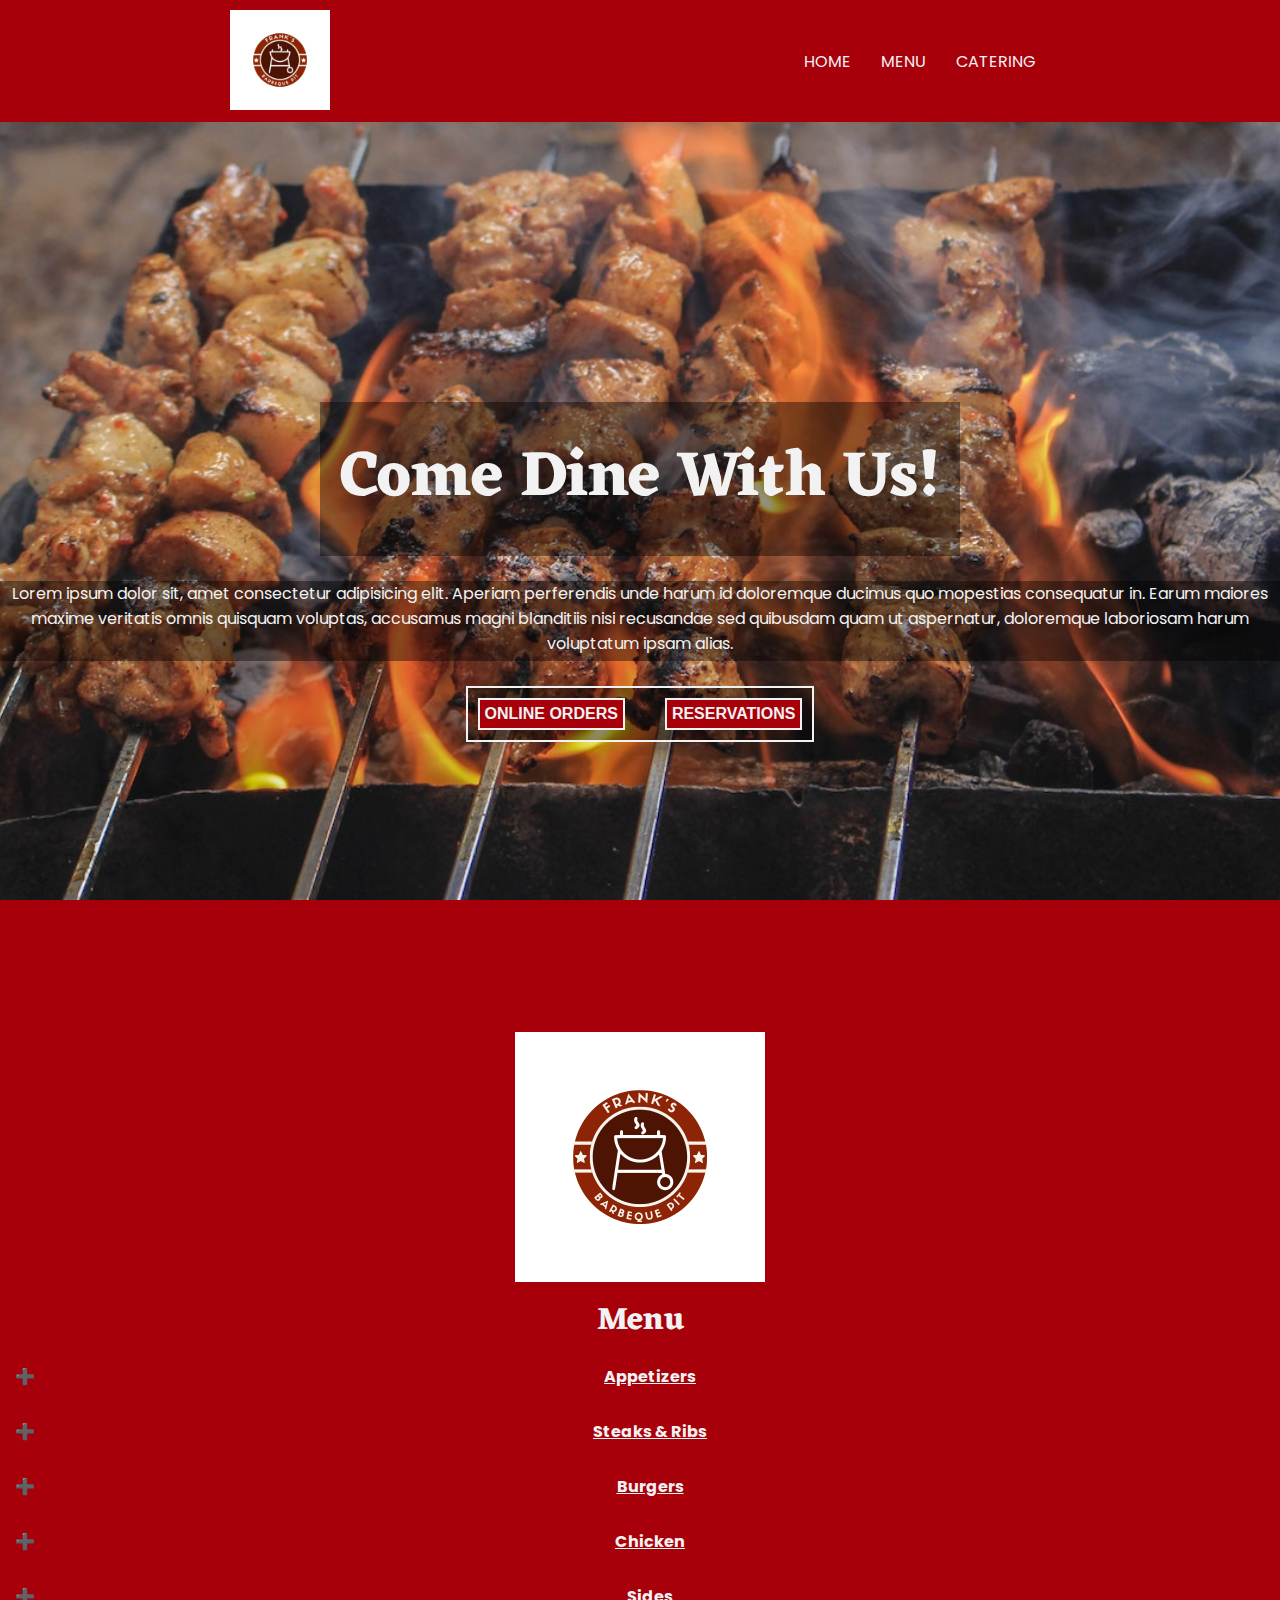
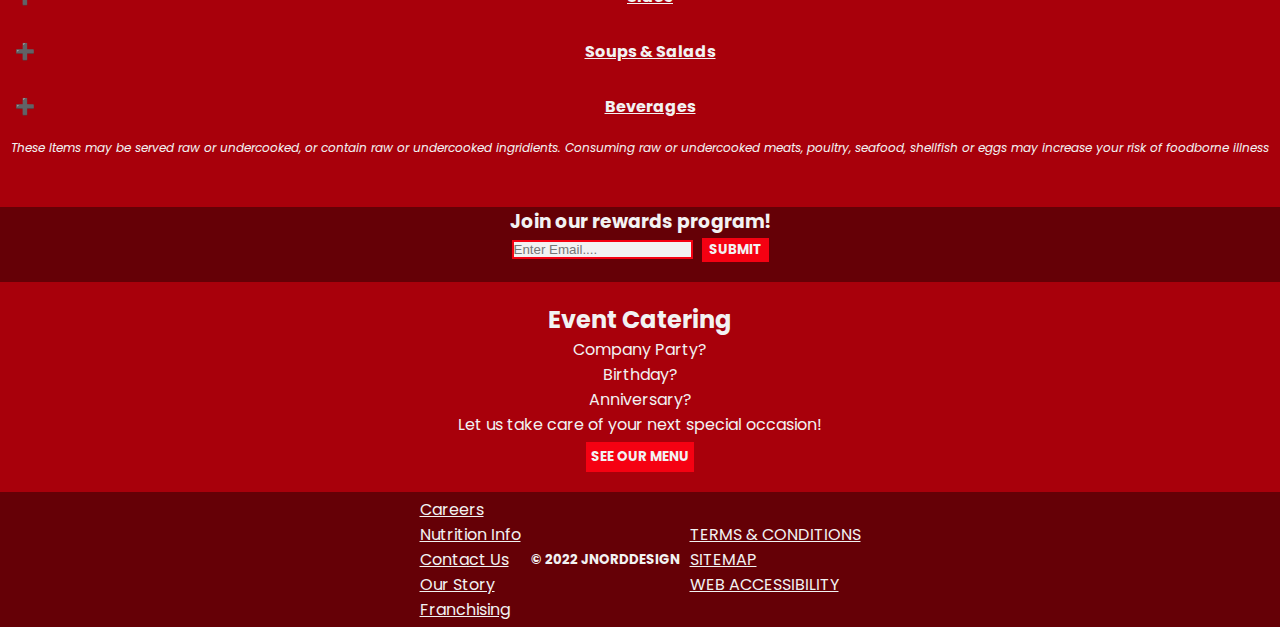
==== commit 0c68eac3: "Finished styling the email, catering and footer on the index.html page. Started working on the cater" ====
--- a/index.html
+++ b/index.html
@@ -20,8 +20,8 @@
                         <div class="nav">
                             <ul>
                                 <a href="index.html"><li>HOME</li></a>
-                                <li>MENU</li>
-                                <li>CATERING</li>
+                                <a href="#menu"><li>MENU</li></a>
+                                <a href="/catering/index.html"><li>CATERING</li></a>
                             </ul>
                         </div>
                     </header>
@@ -45,7 +45,7 @@
                         <div class="menu-container">
                             <img id="main-logo" src="frankslogo.png">
                             <div>
-                                <h2>Menu</h2>
+                                <h2 id="menu">Menu</h2>
                             </div>
                             <div class="menuoption">
                                 <button type="button" type="button" class="menu-btn">Appetizers</button>
@@ -129,6 +129,9 @@
                                 <button type="button" class="menu-btn">Burgers</button>
                                 <div class="menucontent">
                                     <div>
+                                        <p><em>All burgers come with a side of seasoned fries</em></p>
+                                    </div>
+                                    <div>
                                         <p class="itemtitle">FRANK'S CHEESEBURGER</p>
                                         <span>$9.95</span>
                                         <p><em>Topped with lettuce, tomato, pickle and onion. Choice of cheese: American, Cheddar, Pepperjack, and White Cheddar. House chili served on the side</em></p>
@@ -153,9 +156,6 @@
                             <div class="menuoption">
                                 <button type="button" class="menu-btn">Chicken</button>
                                 <div class="menucontent">
-                                    <div>
-                                        <p><em>All burgers come with a side of seasoned fries</em></p>
-                                    </div>
                                     <div>
                                         <p class="itemtitle">HALF BBQ CHICKEN</p>
                                         <span>$14.95</span>
@@ -280,13 +280,24 @@
                                 </div>
                             </div>
                         </div>
+                        <div class="disclosure">
+                            <p><em>These Items may be served raw or undercooked, or contain raw or undercooked ingridients. Consuming raw or 
+                                undercooked meats, poultry, seafood, 
+                                shellfish or eggs may increase your 
+                                risk of foodborne illness</em></p>
+                        </div>
                         <div class="rewards">
                             <h3>Join our rewards program!</h3>
-                            <input type="email" placeholder="Enter Email....">
+                            <input class="emailinput" type="email" placeholder="Enter Email....">
+                            <button onclick="buttonOutOfOrderAlert()"class="submit-btn" type="submit">SUBMIT</button>
                         </div>
                         <div class="catering">
                             <h3>Event Catering</h3>
-                            <button>See Our Menu</button>
+                            <p>Company Party?</p> 
+                            <p>Birthday?</p> 
+                            <p>Anniversary?</p>
+                            <p>Let us take care of your next special occasion!</p>
+                            <a href="/catering/index.html"><button>SEE OUR MENU</button></a>
                         </div>    
             <footer>
                 <ul>
@@ -296,7 +307,7 @@
                     <li>Our Story</li>
                     <li>Franchising</li>
                 </ul>
-                <h5>&COPY 2022 FRANKLIN ENTERPRISES LLC</h5>
+                <h5>&COPY 2022 JNORDDESIGN</h5>
                 <ul>
                     <li>TERMS & CONDITIONS</li>
                     <li>SITEMAP</li>
--- a/styles.css
+++ b/styles.css
@@ -127,11 +127,13 @@
 
 #onlineorder {
     background-color:#A8000B;
+    font-weight:bolder;
 }
 
 
 #callahead {
     background-color:#A8000B;
+    font-weight:bolder;
 }
 
 .btns:hover {
@@ -163,7 +165,6 @@
     justify-content:center;
     color:#f2f2f2;
     font-size:2em;
-    text-decoration:underline;
 }
 
 .menuoption {
@@ -202,6 +203,7 @@
     font-size: 1em;
     font-family:'Poppins', sans-serif;
     text-decoration:underline;
+    font-weight:bolder;
   }
 
   .active, .menu-btn:hover {
@@ -229,4 +231,74 @@
 
   .itemtitle {
     font-weight:bold;
+  }
+
+  .disclosure {
+    color:#f2f2f2;
+    margin:5px;
+    text-align:center;
+    font-size:0.75em;
+  }
+
+  .rewards {
+    color:#f2f2f2;
+    font-family:'Poppins', sans-serif;
+    height:75px;
+    margin-top:50px;
+    text-align:center;
+    background-color:rgba(0, 0, 0, 0.4);
+  }
+
+  .emailinput {
+    border:2px solid #f50112;
+    background-color:#f2f2f2;
+  }
+  .submit-btn {
+    color:#f2f2f2;
+    background-color:#F50112;
+    font-family:'Poppins', sans-serif;
+    padding:0 5px;
+    font-weight:bolder;
+    border:2px solid #f50112;
+    margin-left:5px;
+    cursor:pointer;
+  }
+
+  .catering {
+    color:#f2f2f2;
+    margin:20px 10px;
+    text-align:center;
+  }
+
+  .catering h3 {
+    font-size:1.5em;
+  }
+
+  .catering button {
+    background-color:#F50112;
+    color:#f2f2f2;
+    padding:5px;
+    font-family:'Poppins', sans-serif;
+    font-weight:bolder;
+    margin-top:5px;
+    cursor:pointer;
+    border:none;
+  }
+
+  footer {
+    background-color:rgba(0, 0, 0, 0.4);
+    color: #f2f2f2;
+    display:flex;
+    flex-wrap:nowrap;
+    justify-content:center;
+    align-items:center;
+    gap:5px;
+    margin:15px 0;
+  }
+
+  footer ul {
+    list-style-type: none;
+    text-decoration:underline;
+    padding:5px;
+    cursor:pointer;
   }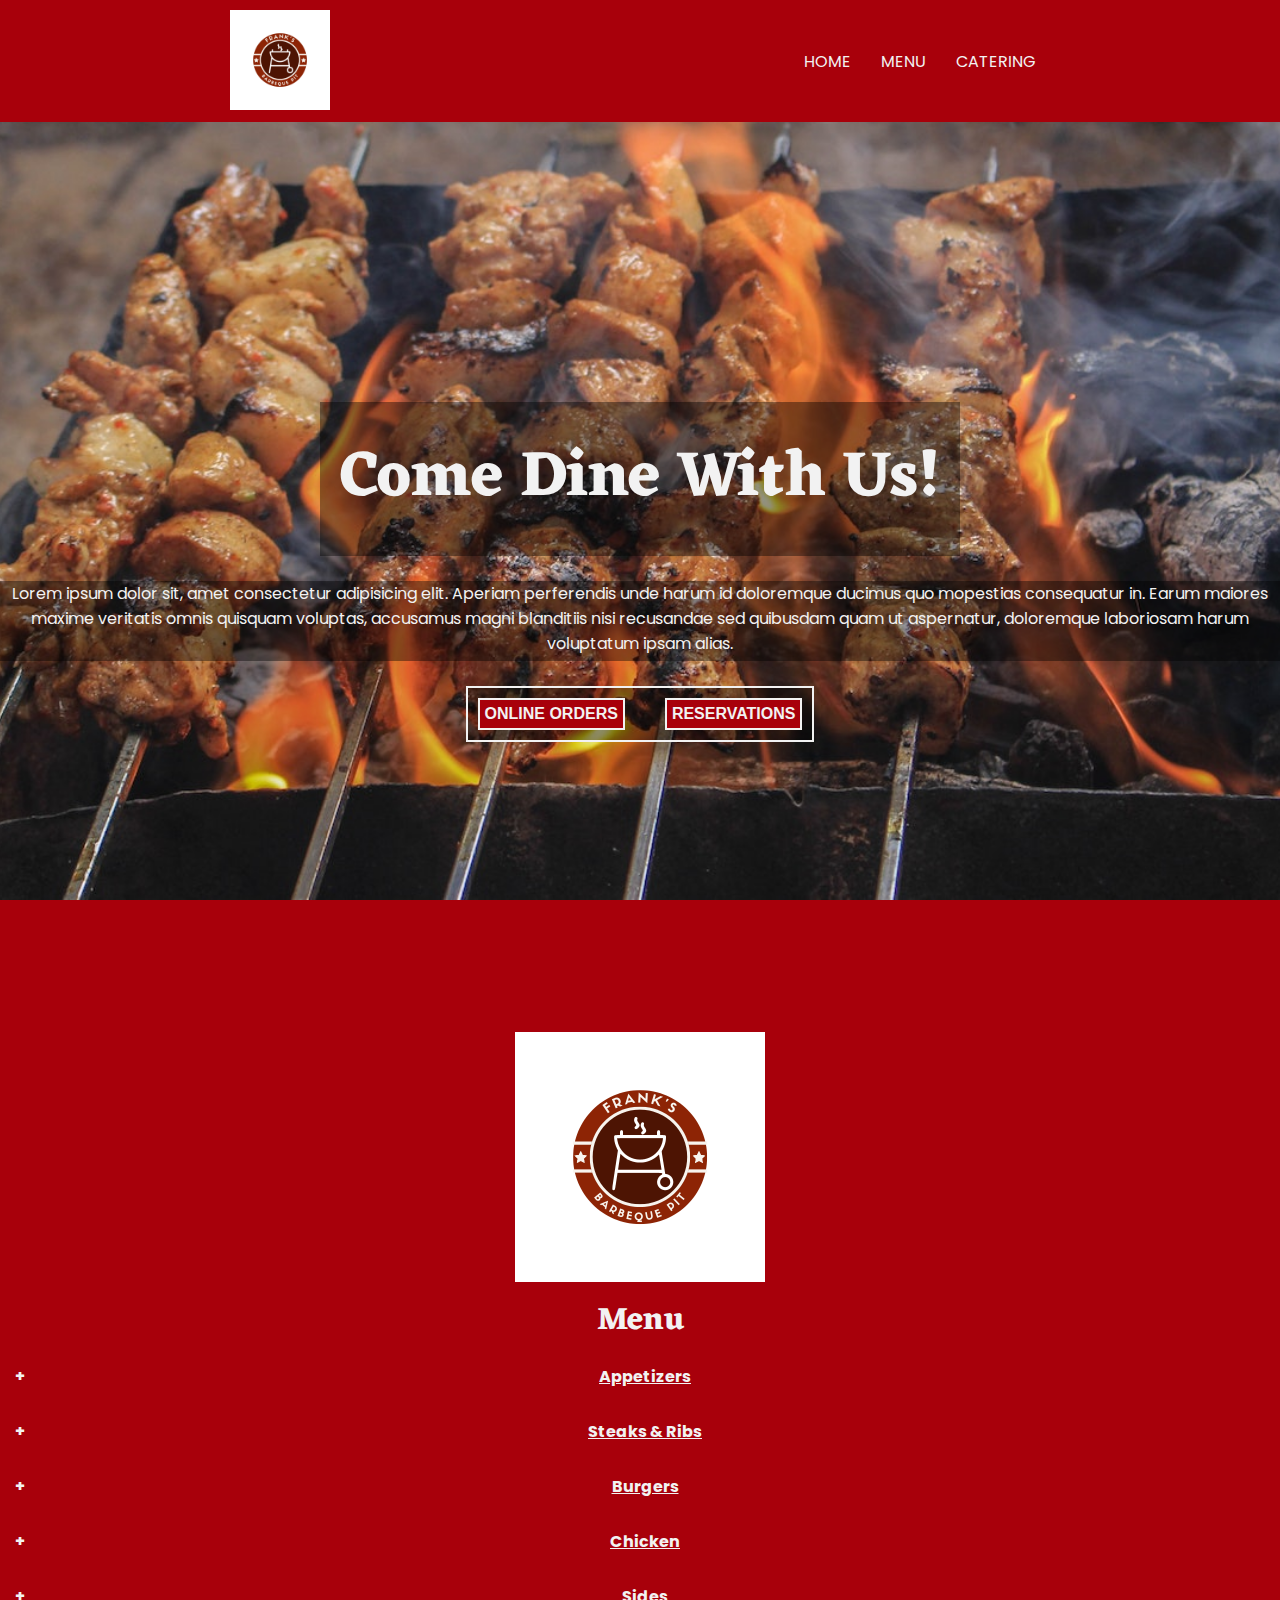
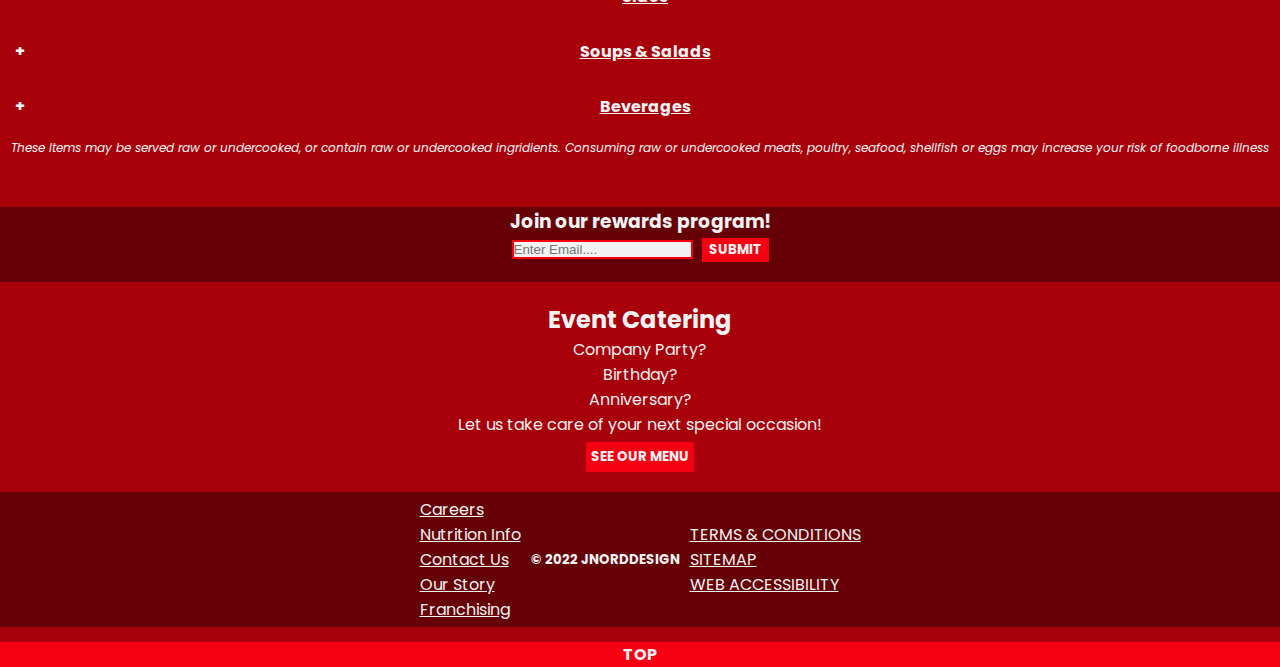
==== commit 55ad354a: "Finished catering menu. Fixed all links. Added Top button for return to top." ====
--- a/index.html
+++ b/index.html
@@ -17,7 +17,7 @@
                         <div class="logo">
                             <img src="frankslogo.png">
                         </div>
-                        <div class="nav">
+                        <div class="nav" id="nav">
                             <ul>
                                 <a href="index.html"><li>HOME</li></a>
                                 <a href="#menu"><li>MENU</li></a>
@@ -314,7 +314,7 @@
                     <li>WEB ACCESSIBILITY</li>
                 </ul>
             </footer>
-
+            <a href="#nav"><h4 class="top">TOP</h4></a>
         </div>
         <script src="script.js" async defer></script>
     </body>
--- a/styles.css
+++ b/styles.css
@@ -28,6 +28,10 @@
     font-family:'poppins', sans-serif;
     /*font-family:'BioRhyme'*/
     
+}
+
+a {
+  text-decoration:none;
 }
 
 header {
@@ -219,13 +223,13 @@
 
 
   .menu-btn:after {
-    content: '\02795'; /* Unicode character for "plus" sign (+) */
+    content: '+'; /* Unicode character for "plus" sign (+) \02795*/
     font-size: 1em;
     float:left;
   }
   
   .active:after {
-    content: "\2796"; /* Unicode character for "minus" sign (-) */
+    content: "-"; /* Unicode character for "minus" sign (-) \02796*/
     float:right;
   }
 
@@ -301,4 +305,11 @@
     text-decoration:underline;
     padding:5px;
     cursor:pointer;
+  }
+
+  .top{
+    text-align:center;
+    color:#f2f2f2;
+    background-color:#F50112;
+    font-size:1em;
   }